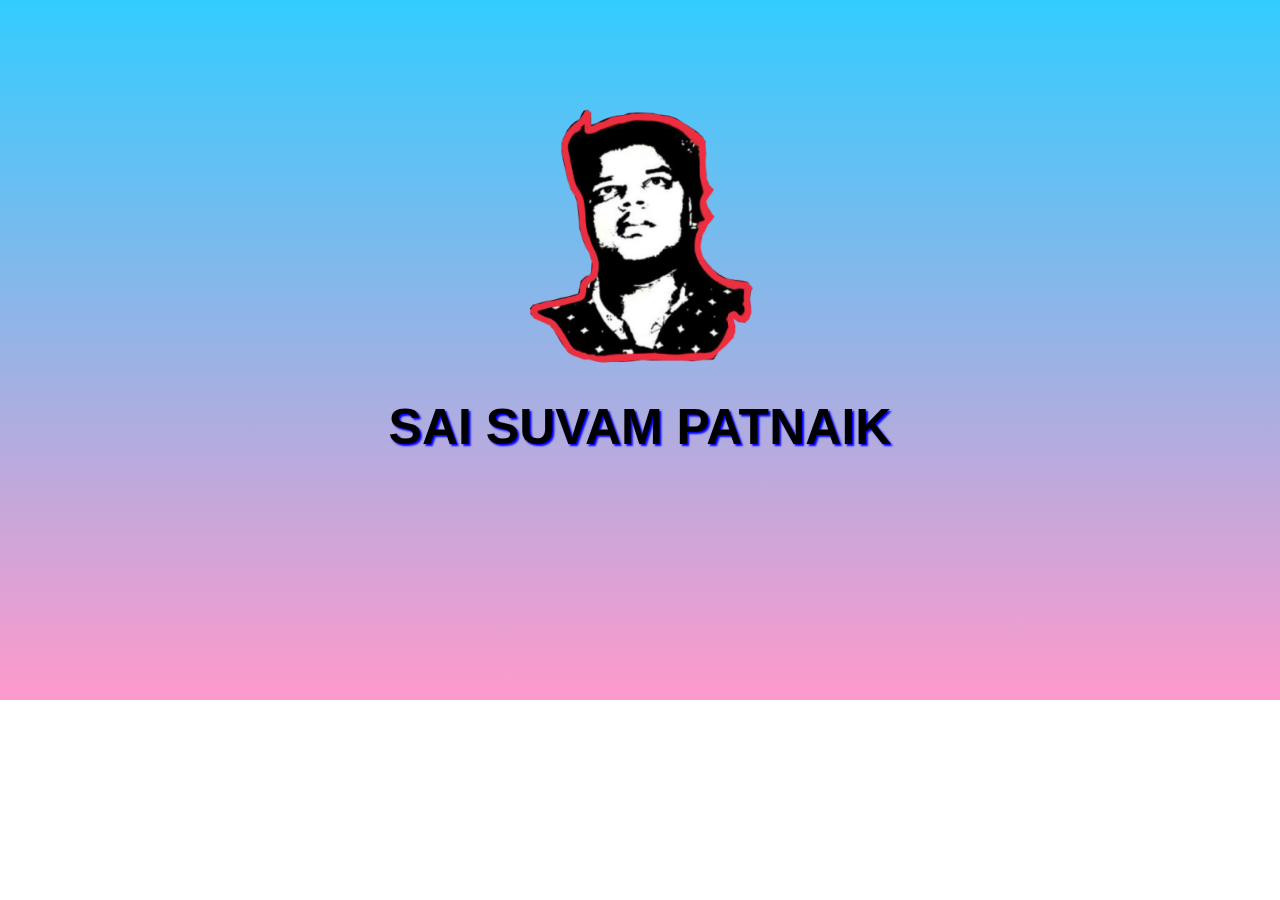
==== index.html @ e9a6543b "WEBPAGE" ====
<!DOCTYPE html>
<html lang="en">
<head>
    <meta charset="UTF-8">
    <meta name="viewport" content="width=device-width, initial-scale=1.0">
    <link rel="stylesheet" href="css/bootstrap.min.css">
    <link rel="stylesheet" href="css/ssp.css">
    <link rel = "icon" href = "https://drive.google.com/thumbnail?id=1FleCQeYNR3vahb0Sj3cD_2mPm59BmALR">
    <title>SAI SUVAM PATNAIK</title>
</head>
<body>
    <script src="js/jquery-3.5.1.js"></script>
    <script src="js/bootstrap.min.js"></script>
    <script type="text/javascript">
        
    </script>
    <div class="container-fluid cntn cntn1">
        <div class="row">
            <div class="col-sm"></div>
            <div class="col-sm"><a href="Home11.html" target="_blank"><img class="img-fluid" src="Images/img3.jpg"></a></div>
            <div class="col-sm" ></div>
        </div>
        <div class="row">
            <div class="col-sm-2"></div>
            <div class="col-sm"><a href="Home11.html" target="_blank" style="text-decoration: none;"><h1>SAI SUVAM PATNAIK</h1></a></div>
            <div class="col-sm-2" ></div>
        </div>
            
            
            
        
    </div>
    
</body>
</html>
---- css/ssp.css ----
.cntn{
	
	
	background: linear-gradient(to bottom, #33ccff 0%, #ff99cc 100%);
	background-size: cover;
	height: 700px;

}
h1{
	text-align: center;
	font-size: 50px;
	font-weight: bold;
	font-family: arial;
	color: black;
	text-shadow: 2px 2px 2px blue;
	
}


img{
	margin-top: 10px;
	margin-bottom: -30px;
	padding-top: 20px;
	width: 100%;
	text-align: center;
}
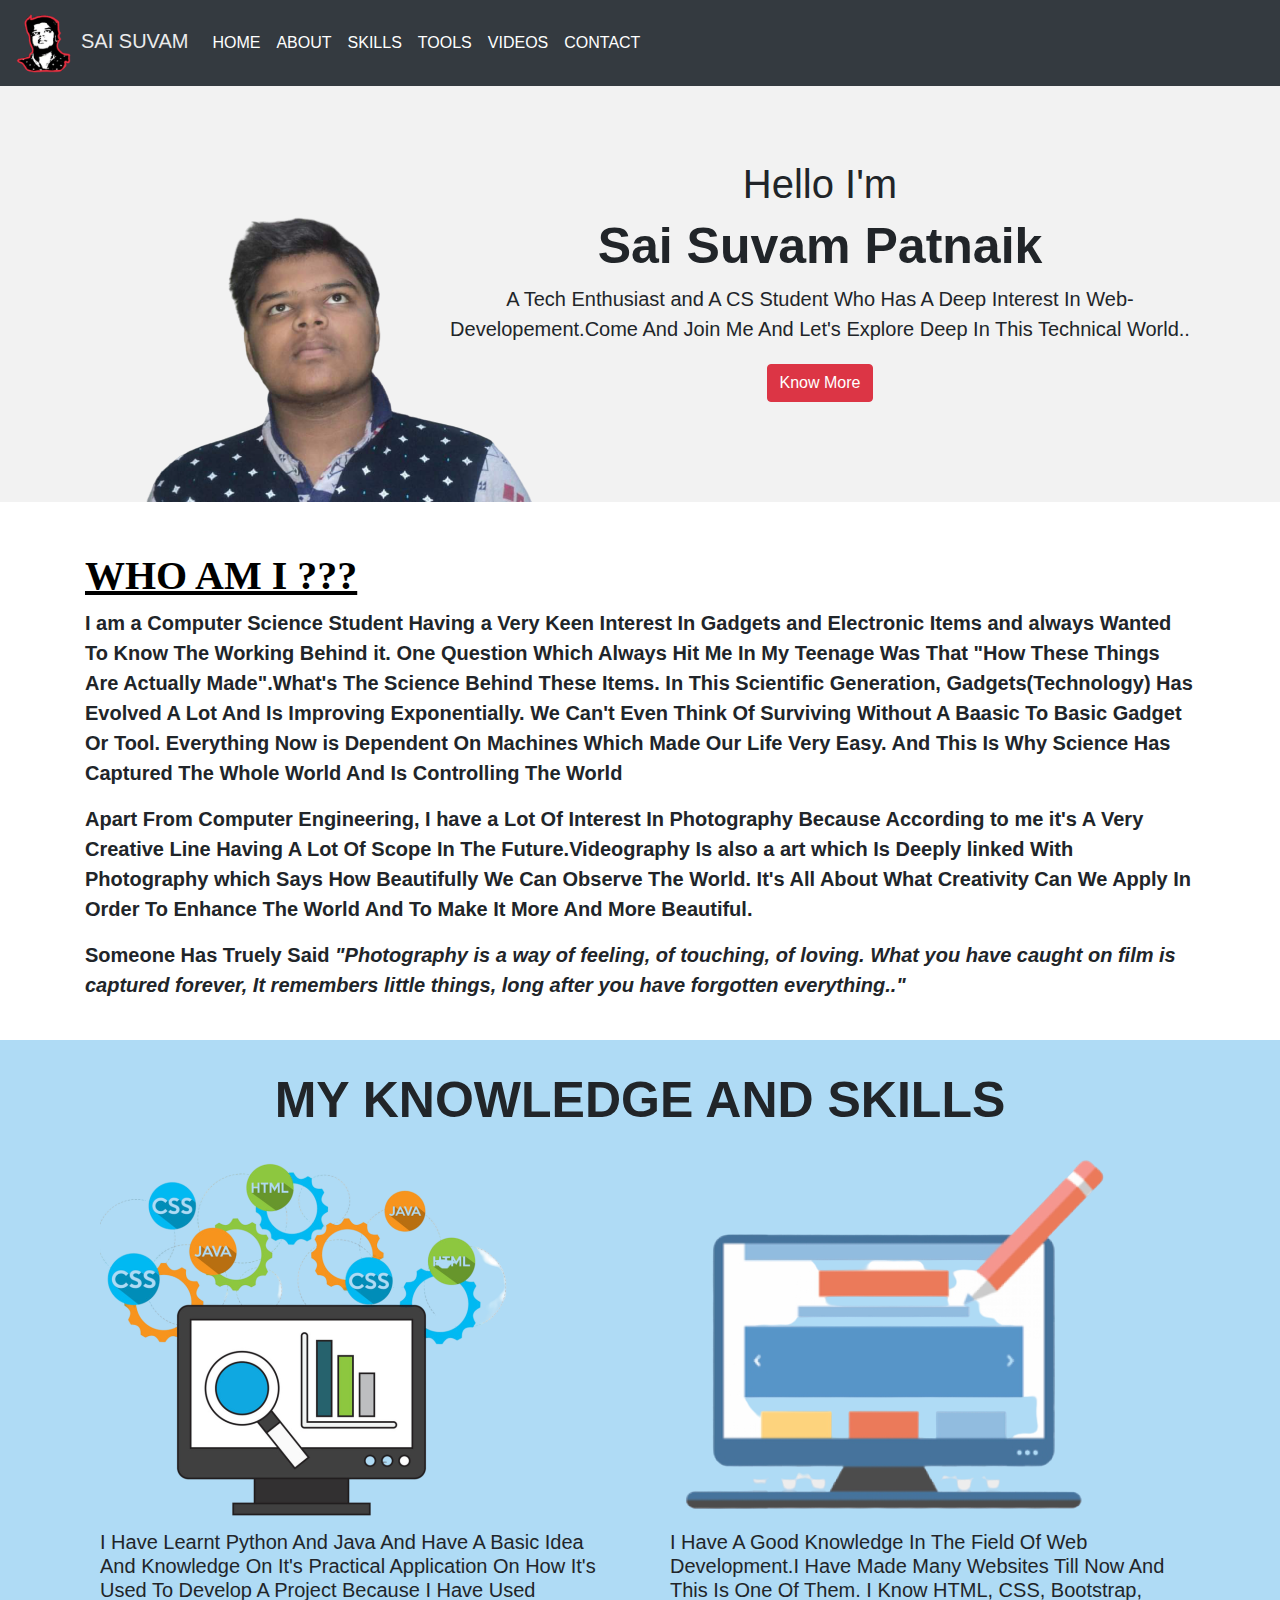
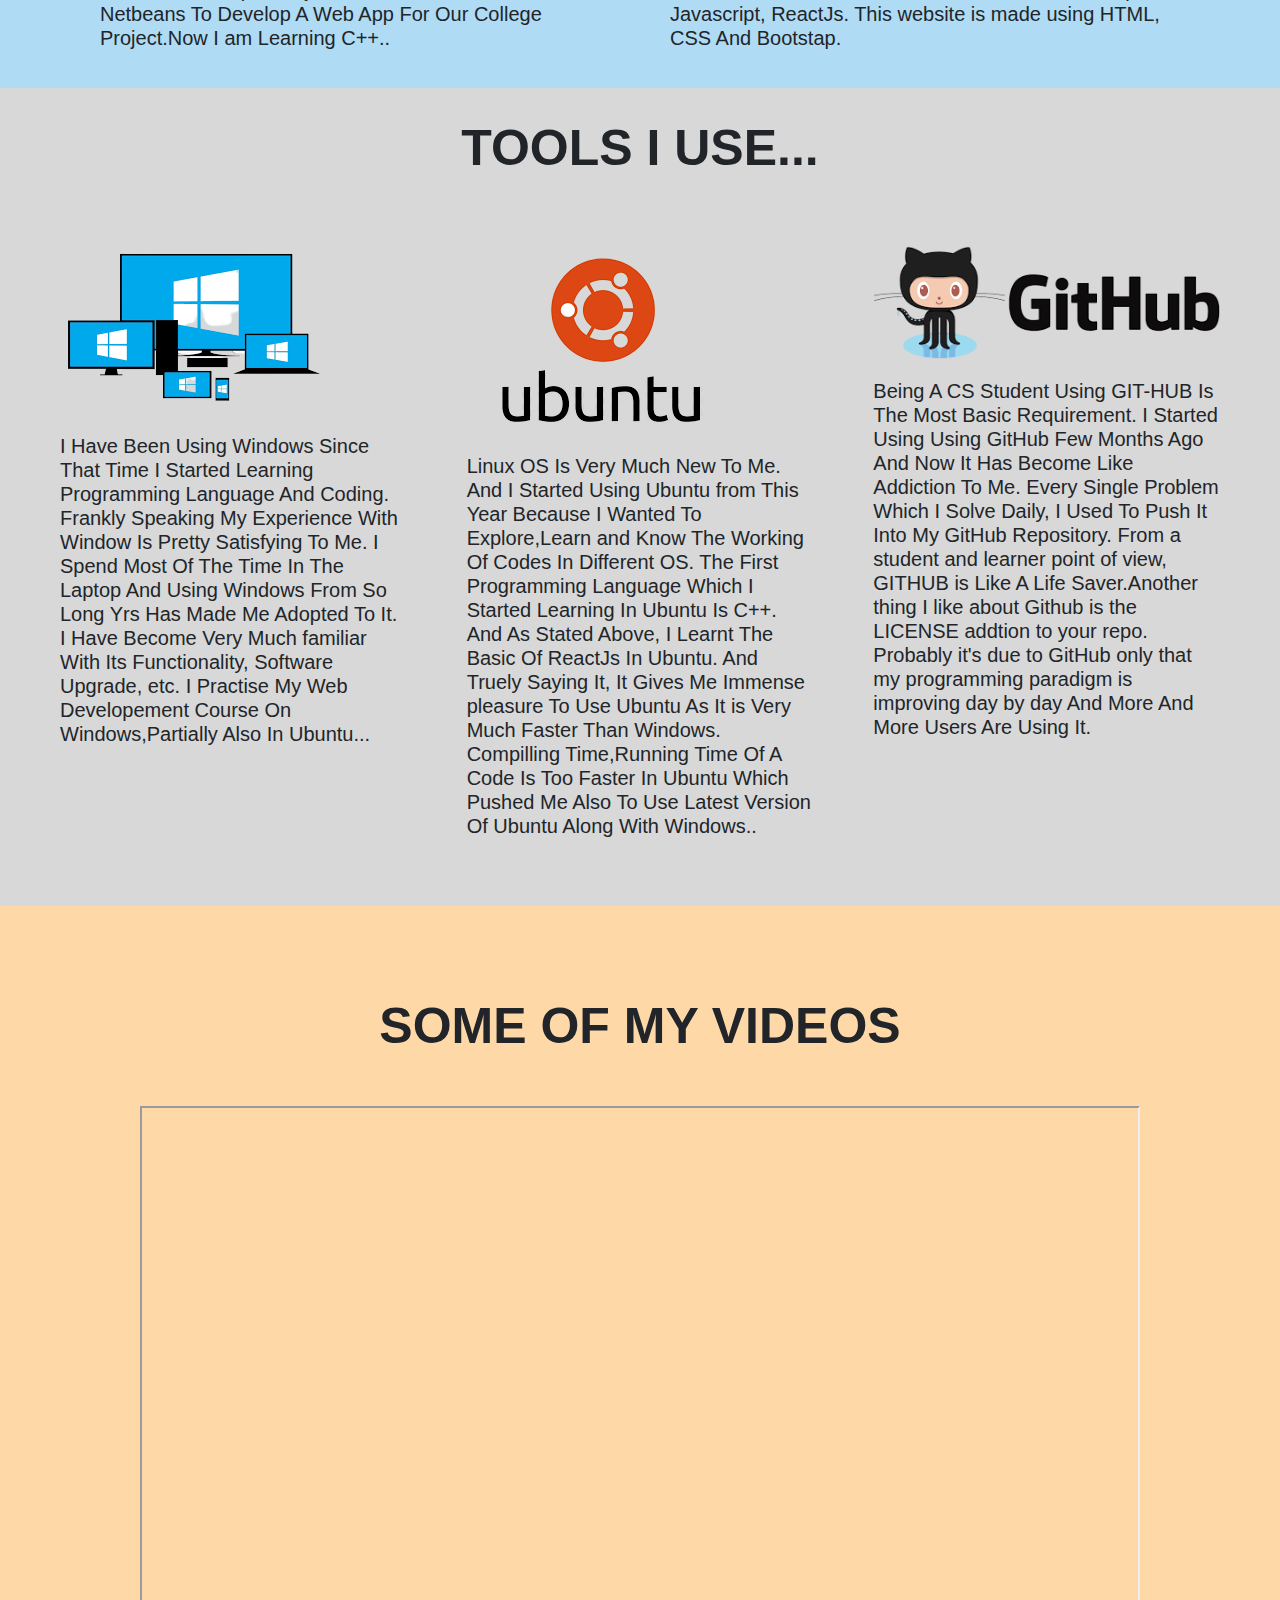
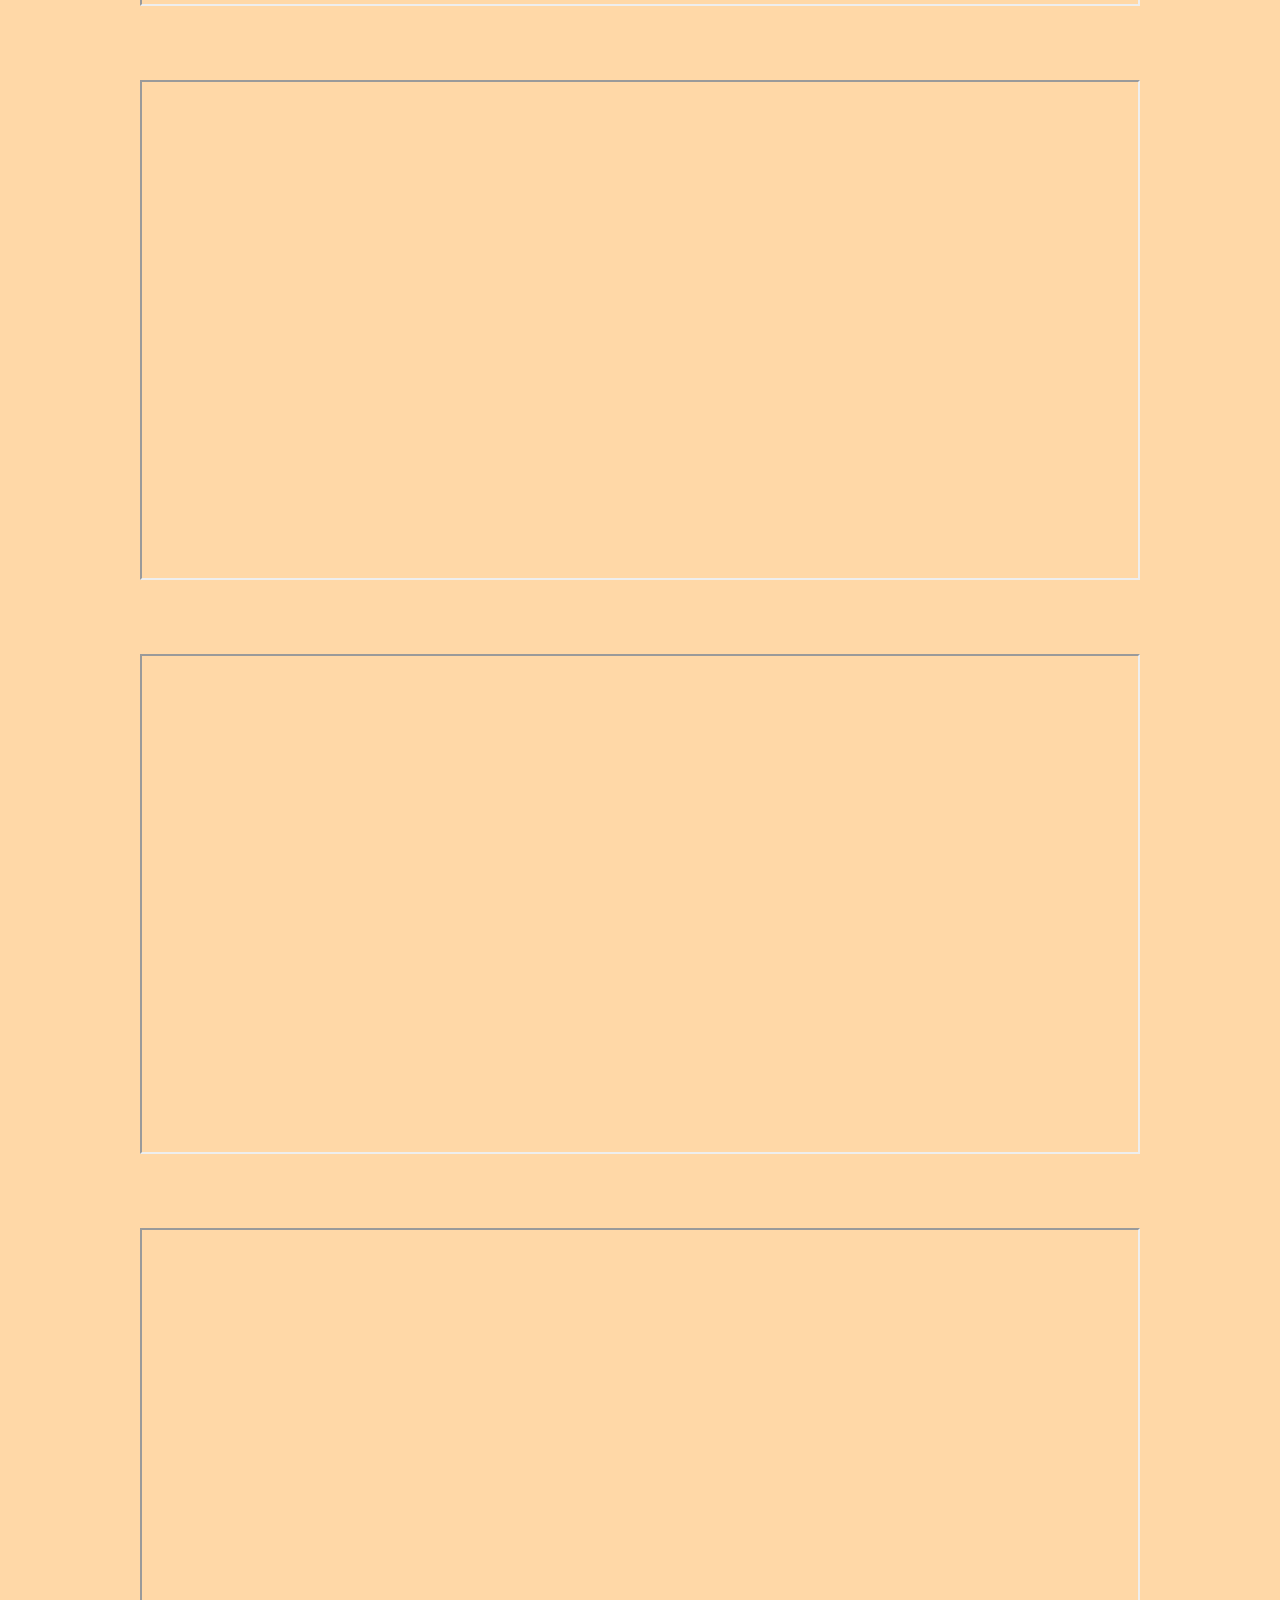
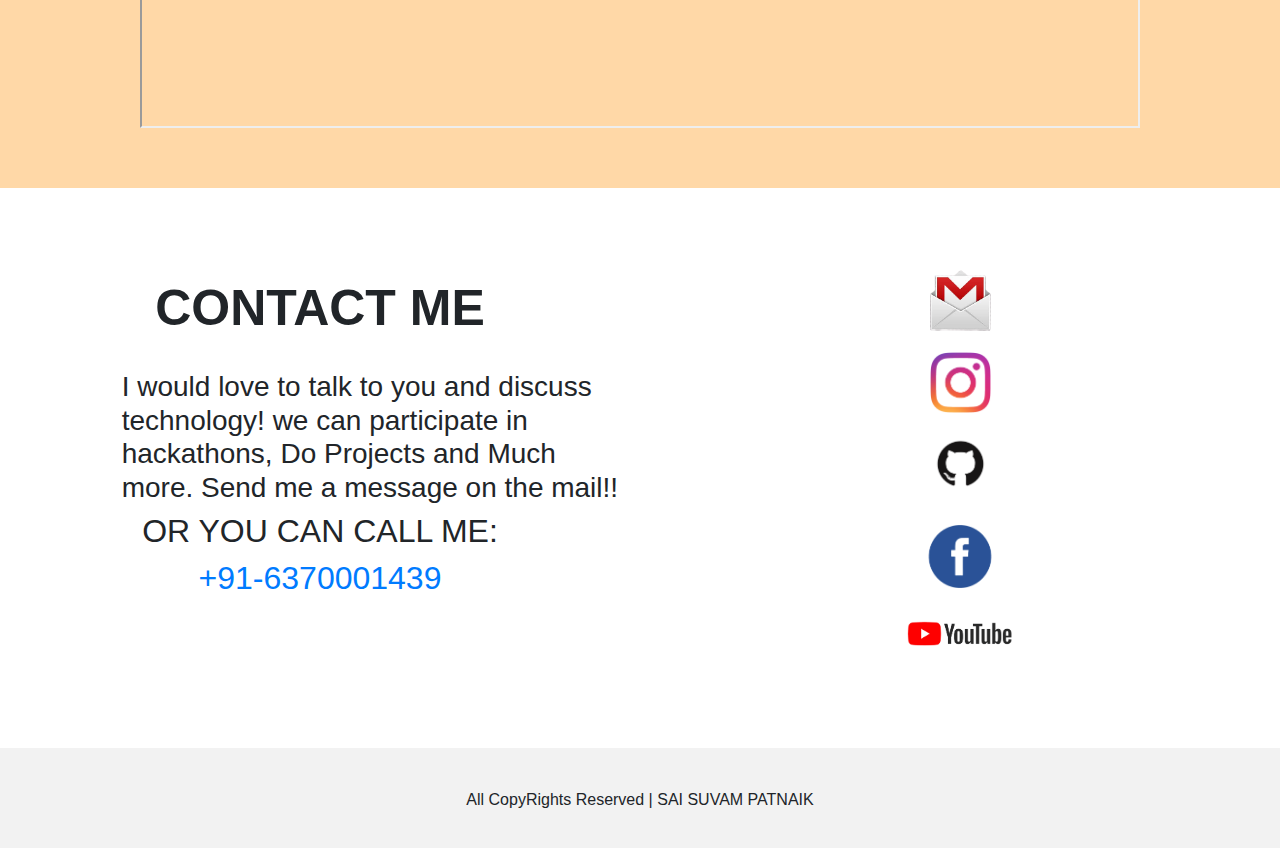
==== commit 99ad2c0d: "Add files via upload" ====
--- a/index.html
+++ b/index.html
@@ -1,35 +1,145 @@
-<!DOCTYPE html>
-<html lang="en">
-<head>
-    <meta charset="UTF-8">
-    <meta name="viewport" content="width=device-width, initial-scale=1.0">
-    <link rel="stylesheet" href="css/bootstrap.min.css">
-    <link rel="stylesheet" href="css/ssp.css">
-    <link rel = "icon" href = "https://drive.google.com/thumbnail?id=1FleCQeYNR3vahb0Sj3cD_2mPm59BmALR">
-    <title>SAI SUVAM PATNAIK</title>
-</head>
-<body>
-    <script src="js/jquery-3.5.1.js"></script>
-    <script src="js/bootstrap.min.js"></script>
-    <script type="text/javascript">
-        
-    </script>
-    <div class="container-fluid cntn cntn1">
-        <div class="row">
-            <div class="col-sm"></div>
-            <div class="col-sm"><a href="Home11.html" target="_blank"><img class="img-fluid" src="Images/img3.jpg"></a></div>
-            <div class="col-sm" ></div>
-        </div>
-        <div class="row">
-            <div class="col-sm-2"></div>
-            <div class="col-sm"><a href="Home11.html" target="_blank" style="text-decoration: none;"><h1>SAI SUVAM PATNAIK</h1></a></div>
-            <div class="col-sm-2" ></div>
-        </div>
-            
-            
-            
-        
-    </div>
-    
-</body>
-</html>+<!DOCTYPE html>
+<html lang="en">
+<head>
+
+    <meta charset="UTF-8">
+    <meta name="viewport" content="width=device-width, initial-scale=1.0">
+    <link rel="stylesheet" href="css/bootstrap.min.css">
+    <link rel="stylesheet" href="css/ssp1.css">
+    <link rel = "icon" href = "https://drive.google.com/thumbnail?id=1FleCQeYNR3vahb0Sj3cD_2mPm59BmALR">
+    <title>SAI SUVAM PATNAIK</title>
+</head>
+<body>
+	<script src="js/jquery-3.5.1.js"></script>
+    <script src="js/bootstrap.min.js"></script>
+    <div class="navbar ssp navbar-expand-sm navbar-dark bg-dark fixed-top ">
+    	<a href="#" class="navbar-brand">
+    		<img class="img1 alignn" style="width: 55px; height: 60px" src="Images/img3 (2).jpg"><div class="alignn bright bright1">SAI SUVAM</div>
+    	</a>
+    	<button type="button" class="navbar-toggler" data-toggle="collapse" data-target="#menu">
+    		<span class="navbar-toggler-icon"></span>
+    	</button>
+    	<div class="collapse navbar-collapse" id="menu">
+    		<ul class="navbar-nav ull">
+	    		<li class="nav-item"><a class="nav-link alignn" href="#home"><div class="color">HOME</div></a></li>
+	    		<li class="nav-item"><a class="nav-link alignn" href="#about"><div class="color">ABOUT</div></a></li>
+	    		<li class="nav-item"><a class="nav-link alignn" href="#skill"><div class="color">SKILLS</div></a></li>
+	    		<li class="nav-item"><a class="nav-link alignn" href="#tools"><div class="color">TOOLS</div></a></li>
+	    		<li class="nav-item"><a class="nav-link alignn" href="#VIDEOS"><div class="color">VIDEOS</div></a></li>
+	    		<li class="nav-item"><a class="nav-link alignn" href="#contact"><div class="color">CONTACT</div></a></li>
+    		</ul>
+    	</div>
+    </nav>
+   	</div>
+   	
+   	<div id="home" class="container-fluid hype">
+    <div class="container cntn">
+    	<div class="clearfix">
+    		<div class="vert vert1">
+    			<h2 class="lap ph">Hello I'm</h2>
+    			<h1 class="lap1 ph1">Sai Suvam Patnaik</h1>
+    			<p  class="lap3 ph3">A Tech Enthusiast and A CS Student Who Has A Deep Interest In Web-Developement.Come And Join Me And Let's Explore Deep In This Technical World.. </p>
+    			<a href="#About" style="text-decoration: none;"><button style="margin-left:auto;margin-right:auto;display:block;margin-top: 20px;" type="button" class="btn btn-danger vert1 vert2">Know More</button></a>
+    			
+    		</div>
+    		
+    		<img class="img-fluid imgalign" src="Images/img2.png"><br>
+    		
+    	</div>
+    </div>
+</div>
+    <div id="About">
+    	<div class="container cntn2">
+    		<h1 class="lap2 ph2"><u>WHO AM I ???</u></h1>
+    		<p id="about">I am a Computer Science Student Having a Very Keen Interest In Gadgets and Electronic Items and always Wanted To Know The Working Behind it. One Question Which Always Hit Me In My Teenage Was That "How These Things Are Actually Made".What's The Science Behind These Items. In This Scientific Generation, Gadgets(Technology) Has Evolved A Lot And Is Improving Exponentially. We Can't Even Think Of Surviving Without A Baasic To Basic Gadget Or Tool. Everything Now is Dependent On Machines Which Made Our Life Very Easy. And This Is Why Science Has Captured The Whole World And Is Controlling The World</p>
+    		<p id="about">Apart From Computer Engineering, I have a Lot Of Interest In Photography Because According to me it's A Very Creative Line Having A Lot Of Scope In The Future.Videography Is also a art which Is Deeply linked With Photography which Says How Beautifully We Can Observe The World. It's All About What Creativity Can We Apply In Order To Enhance The World And To Make It More And More Beautiful.
+			</p>
+			<p id="quote">Someone Has Truely Said <i>"Photography is a way of feeling, of touching, of loving. What you have caught on film is captured forever, It remembers little things, long after you have forgotten everything.."</i></p><br>
+    	</div>
+    </div>
+    <div id="skill">
+    	<div class="container-fluid cntn3">
+    		<div class="container">
+    			<h1 class="lap4 ph4">MY KNOWLEDGE AND SKILLS</h1>	
+    			<div class="row row1">
+    				<div class="col-sm-6 col-12">
+    					<div class="col-12"><img class="img-fluid lap5 ph5" src="Images/img4.png"></div>
+    					<div class="col-12"><h4 class="lap6 ph6">I Have Learnt Python And Java And Have A Basic Idea And Knowledge On It's Practical Application On How It's Used To Develop A Project Because I Have Used Netbeans To Develop A Web App For Our College Project.Now I am Learning C++..  </h4></div>
+    				</div>
+    				<div class="col-sm-6 col-12">
+    					<div class="col-12"><img class="img-fluid lap5 ph5" src="Images/img5.png"></div>
+    					<div class="col-12"><h4 class="lap6 ph6">I Have A Good Knowledge In The Field Of Web Development.I Have Made Many Websites Till Now And This Is One Of Them. I Know HTML, CSS, Bootstrap, Javascript, ReactJs. This website is made using HTML, CSS And Bootstap.</h4></div>
+    				</div>
+    			</div>
+    		</div>
+    	</div>
+    </div>
+
+    <div id="tools">
+    	<div class="container-fluid cntn4">
+    		
+    			<h1 class="lap4 ph4">TOOLS I USE...</h1>	
+    			<div class="row rowpadd">
+    				<div class="col-sm-4 col-12">
+    					<div class="col-12"><img class="img-fluid lap5 ph5" src="Images/img6.png"></div>
+    					<div class="col-12"><h4 class="lap7 ph7">I Have Been Using Windows Since That Time I Started Learning Programming Language And Coding. Frankly Speaking My Experience With Window Is Pretty Satisfying To Me. I Spend Most Of The Time In The Laptop And Using Windows From So Long Yrs Has Made Me Adopted To It. I Have Become Very Much familiar With Its Functionality, Software Upgrade, etc. I Practise My Web Developement Course On Windows,Partially Also In Ubuntu...</h4></div>
+    				</div>
+    				<div class="col-sm-4 col-12">
+    					<div class="col-12"><img class="img-fluid lap5 ph5" src="Images/img7.png"></div>
+    					<div class="col-12"><h4 class="lap7 ph7">Linux OS Is Very Much New To Me. And I Started Using Ubuntu from This Year Because I Wanted To Explore,Learn and Know The Working Of Codes In Different OS. The First Programming Language Which I Started Learning In Ubuntu Is C++. And As Stated Above, I Learnt The Basic Of ReactJs In Ubuntu. And Truely Saying It, It Gives Me Immense pleasure To Use Ubuntu As It is Very Much Faster Than Windows. Compilling Time,Running Time Of A Code Is Too Faster In Ubuntu Which Pushed Me Also To Use Latest Version Of Ubuntu Along With Windows.. </h4></div>
+    				</div>
+    				<div class="col-sm-4 col-12">
+    					<div class="col-12"><img class="img-fluid lap5 ph5" src="Images/img8.png"></div>
+    					<div class="col-12"><h4 class="lap7 ph7">Being A CS Student Using GIT-HUB Is The Most Basic Requirement. I Started Using Using GitHub Few Months Ago And Now It Has Become Like Addiction To Me. Every Single Problem Which I Solve Daily, I Used To Push It Into My GitHub Repository. From a student and learner point of view, GITHUB is Like A Life Saver.Another thing I like about Github is the LICENSE addtion to your repo. Probably it's due to GitHub only that my programming paradigm is improving day by day And More And More Users Are Using It.  </h4></div>
+    				</div>
+    			</div>
+    	</div>
+    </div>
+
+    <div id="VIDEOS">
+    	<div class="container-fluid cntn5">
+    		
+    			<h1 class="lap4 ph4">SOME OF MY VIDEOS</h1>	
+    			<iframe style="margin-left:auto;margin-right:auto;display:block" src="https://www.youtube.com/embed/9TF5CWQ1k9Q"></iframe><br>
+    			<iframe style="margin-left:auto;margin-right:auto;display:block" src="https://www.youtube.com/embed/fw9lphdsYz8"></iframe><br>
+				<iframe style="margin-left:auto;margin-right:auto;display:block" src="https://www.youtube.com/embed/649SuMq_il8"></iframe><br>
+				<iframe style="margin-left:auto;margin-right:auto;display:block" src="https://www.youtube.com/embed/7h8R8HkXoOg"></iframe>
+      	</div>
+  </div>
+  <div id="contact">
+  	<div class="container-fluid cntn6">
+  		
+  			
+  			<div class="row">
+  				<div class="col-sm-6">
+  					<div class="row">
+  						<div class="col-sm-12"><h1 class="lap4 ph4">CONTACT ME</h1><br></div>
+  						<div class="col-sm-2"></div>
+  						<div class="col-sm-10"><h3 class="phh4">I would love to talk to you and discuss technology! we can participate in hackathons, Do Projects and Much more. Send me a message on the mail!!</h3></div><br>
+  						<div class="col-sm-12"><h2 class="text-center phh5">OR YOU CAN CALL ME: </h2></div>
+  						<div class="col-sm-12"><a href="tel:6370001439"><h2 class="text-center number">+91-6370001439</h2></a></div>
+  					</div>
+  				</div>
+  				<div class="col-sm-6">
+  					<div class="row">
+  						<div class="col-sm-12"><a href="https://mail.google.com/mail/u/0/#inbox"><img style="margin-left:auto;margin-right:auto;display:block" class="cnt1 cntt1" src="Images/img9.png"></a></div>
+  						<div class="col-sm-12"><a href="https://www.instagram.com/saisuvampatnaik/"><img style="margin-left:auto;margin-right:auto;display:block" class="cnt2 cntt2" src="Images/img10.png"></a></div>
+  						<div class="col-sm-12"><a href="https://github.com/SaiSuvamPatnaik"><img style="margin-left:auto;margin-right:auto;display:block" class="cnt3 cntt3" src="Images/img11.png"></a></div>
+  						<div class="col-sm-12"><a href="https://www.facebook.com/saisuvam.patnaik"><img style="margin-left:auto;margin-right:auto;display:block" class="cnt4 cntt4" src="Images/img12.png"></a></div>
+  						<div class="col-sm-12"><a href="https://www.youtube.com/channel/UCravM7fTEEEXiLfaomYx7OQ"><img style="margin-left:auto;margin-right:auto;display:block" class="cnt5 cntt5" src="Images/img13.png"></a></div>
+  						
+  						
+  					</div>
+  				</div>
+
+  			</div>
+  		
+  	</div>
+  </div>
+  <div class="container-fluid cntn7">
+  	<p class="text-center" id="footer footer1">All CopyRights Reserved | SAI SUVAM PATNAIK</p>
+  </div>
+
+     
+
+</body>--- a/css/ssp1.css
+++ b/css/ssp1.css
@@ -0,0 +1,307 @@
+@media (min-width: 1200px){
+	.alignn{
+		display: inline-block;
+		
+	}
+	.bright1{
+		margin-left: 10px;
+		opacity: 0.9;
+	}
+	.color{
+		font-family: arial;
+		color: white;
+	}
+	.color:hover{
+		color: red;
+	}
+	.color:active{
+		color: blue;
+	}
+
+	.hype{
+	background-color: #f2f2f2;
+	background-size: cover;
+	animation: transitionIn 2.75s;
+	}
+	@keyframes transitionIn{
+		from{
+			opacity: 0;
+
+		}
+		to{
+			opacity: 1;
+		}
+	} 
+	.imgalign{
+		float: left;
+		padding-left: 50px;
+		margin-top: -220px;
+		
+	}
+	.vert{
+		
+		padding-top: 160px;
+		margin-left: 360px;
+	}
+	
+	.lap{
+		font-size: 40px;
+		text-align: center;
+	}
+	.lap1{
+		font-size: 50px;
+		font-weight: bold;
+		text-align: center;
+	}
+	.lap3{
+		font-size: 20px;
+		font-family: arial;
+		word-break: normal;
+		text-align: center;
+		
+	}
+
+
+	.cntn2{
+		background-color: white;
+		animation: transitionIn 2.75s;
+		
+	}
+	.lap2{
+		font-family: algerian;
+		font-weight: bold;
+		padding-top: 50px;
+		color: black;
+	}
+	#about{
+		font-size: 20px;
+		font-weight: bold;
+
+	}
+	#quote{
+		font-weight: bold;
+		font-size: 20px;
+	}
+
+	.cntn3{
+		animation: transitionIn 2.75s;
+		background-color: #AFDBF5;
+		padding-bottom: 30px;
+
+	}
+	.lap4{
+		padding-top: 30px;
+		font-size: 50px;
+		font-weight: bold;
+		text-align: center;
+	}
+	.lap5{
+
+	}
+	.row1{
+		padding-top: 20px;
+	}
+	.cntn4{
+		background-color: #d8d8d8;
+	}
+	.lap6{
+		word-break: keep-all;
+		padding-top: 10px;
+		font-size: 20px;
+			
+	}
+
+	.rowpadd{
+		padding-left: 30px;
+		padding-right: 30px;
+		padding-top: 60px;
+		padding-bottom: 60px;
+	}
+	.lap7{
+		padding-top: 20px;
+		font-size: 20px;
+	}
+	iframe{
+		width: 1000px;
+		height: 500px;
+		margin-top: 50px;
+	}
+	.cntn5{
+		background-color: #ffd8a7;
+		padding-bottom: 60px;
+		padding-top: 60px;
+	}
+	.cntn6{
+		padding-top: 60px;
+		padding-bottom: 60px;
+	}
+	.cnt1{
+		width: 10%;
+		padding-top: 20px;
+		padding-bottom: 20px;
+	}
+	.cnt2{
+		width: 10%;
+		
+		padding-bottom: 20px;
+	}
+	.cnt3{
+		width: 10%;
+		
+		padding-bottom: 20px;
+	}
+	.cnt4{
+		width: 25%;
+		
+		padding-bottom: 0px;
+	}
+	.cnt5{
+		width: 20%;
+		
+		padding-bottom: 20px;
+	}
+	.cntn7{
+		background-color: #f2f2f2;
+		padding-top: 40px;
+		padding-bottom: 20px;
+	}
+	#footer{
+		font-size: 20px;
+		text-align: center;
+	}
+
+}
+
+
+
+
+
+
+
+
+
+
+
+
+
+
+
+
+
+
+
+
+
+
+
+
+
+@media (max-width: 600px){
+	@keyframes transitionIn{
+		from{
+			opacity: 0;
+
+		}
+		to{
+			opacity: 1;
+		}
+	} 
+
+	.alignn{
+		display: inline-block;
+		
+	}
+	.bright1{
+		margin-left: 10px;
+		opacity: 0.9;
+	}
+	.color{
+		font-family: arial;
+		color: white;
+	}
+	.color:hover{
+		color: red;
+	}
+	.color:active{
+		color: blue;
+	}
+
+	.hype{
+		background-color: #f2f2f2;
+		animation: transitionIn 2.75s;
+	}
+	.cntn2{
+		background-color: white;
+	}
+	.cntn3{
+		background-color: #AFDBF5;
+		padding-bottom: 20px;
+	}
+	.cntn4{
+		background-color: #d8d8d8;
+		padding-bottom: 20px;
+	}
+
+	.cntt1{
+		width: 20%;
+		padding-top: 40px;
+		padding-bottom: 20px;
+	}
+	.cntt2{
+		width: 20%;
+		padding-bottom: 20px;	
+	}
+	.cntt3{
+		width: 25%;
+		padding-bottom: 10px;
+	}
+	.cntt4{
+		width: 50%;
+	}
+	.cntt5{
+		width: 50%;
+		padding-bottom: 50px;
+	}
+	#footer1{
+		text-align: center;
+	}
+	.ph4{
+		text-align: center;
+		padding-top: 30px;
+		padding-bottom: 20px;
+		font-size: 35px;
+	}
+	.phh4{
+		text-align: center;
+		font-size: 25px;
+	}
+	.phh5{
+		text-align: center;
+		font-size: 30px;
+	}
+	.number{
+		font-size: 30px;
+	}
+	.ph6{
+		font-size: 20px;
+	}
+	.ph7{
+		font-size: 20px;
+	}
+	.vert1{
+		margin-top: 80px;
+		padding-top: 40px;
+	}
+	.vert2{
+		visibility: hidden;
+	}
+	.imgalign{
+		margin-top: -60px;
+	}
+	#about{
+		padding-top: 20px;
+	}
+
+	
+}
+
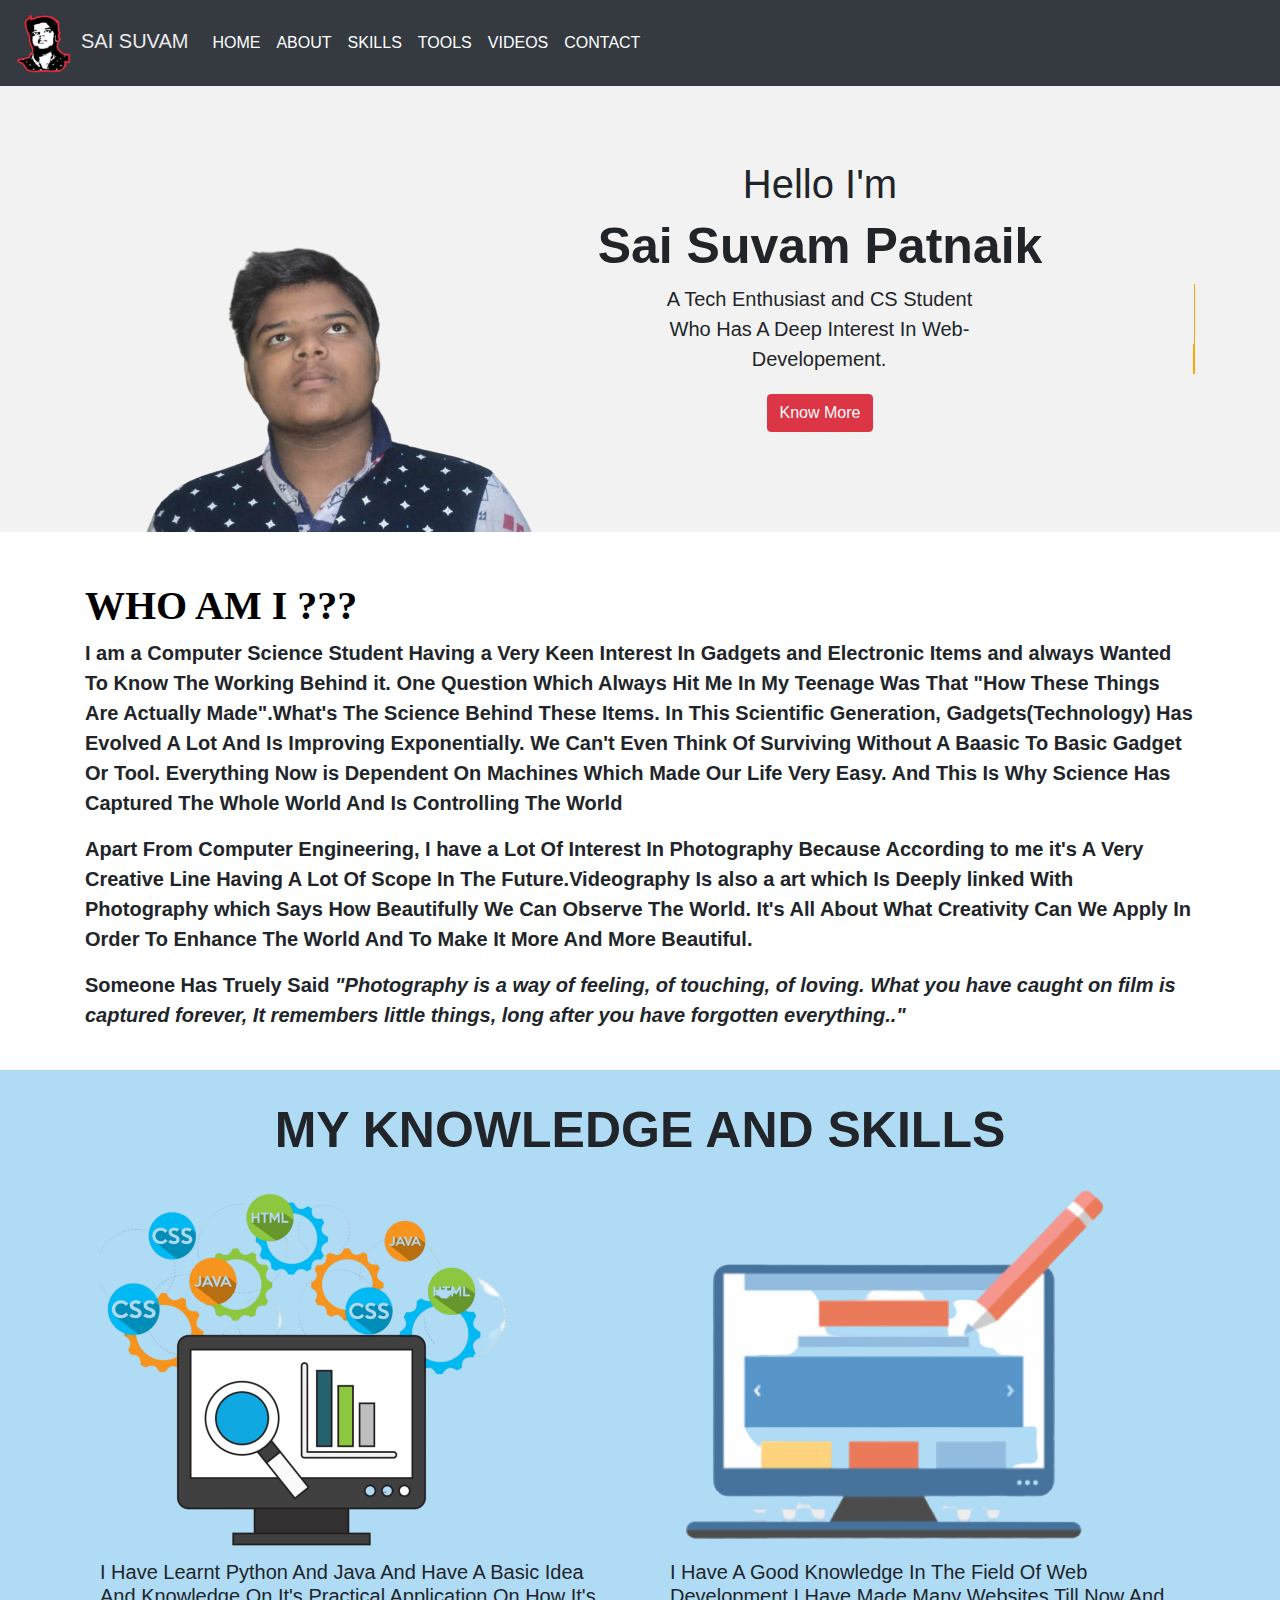
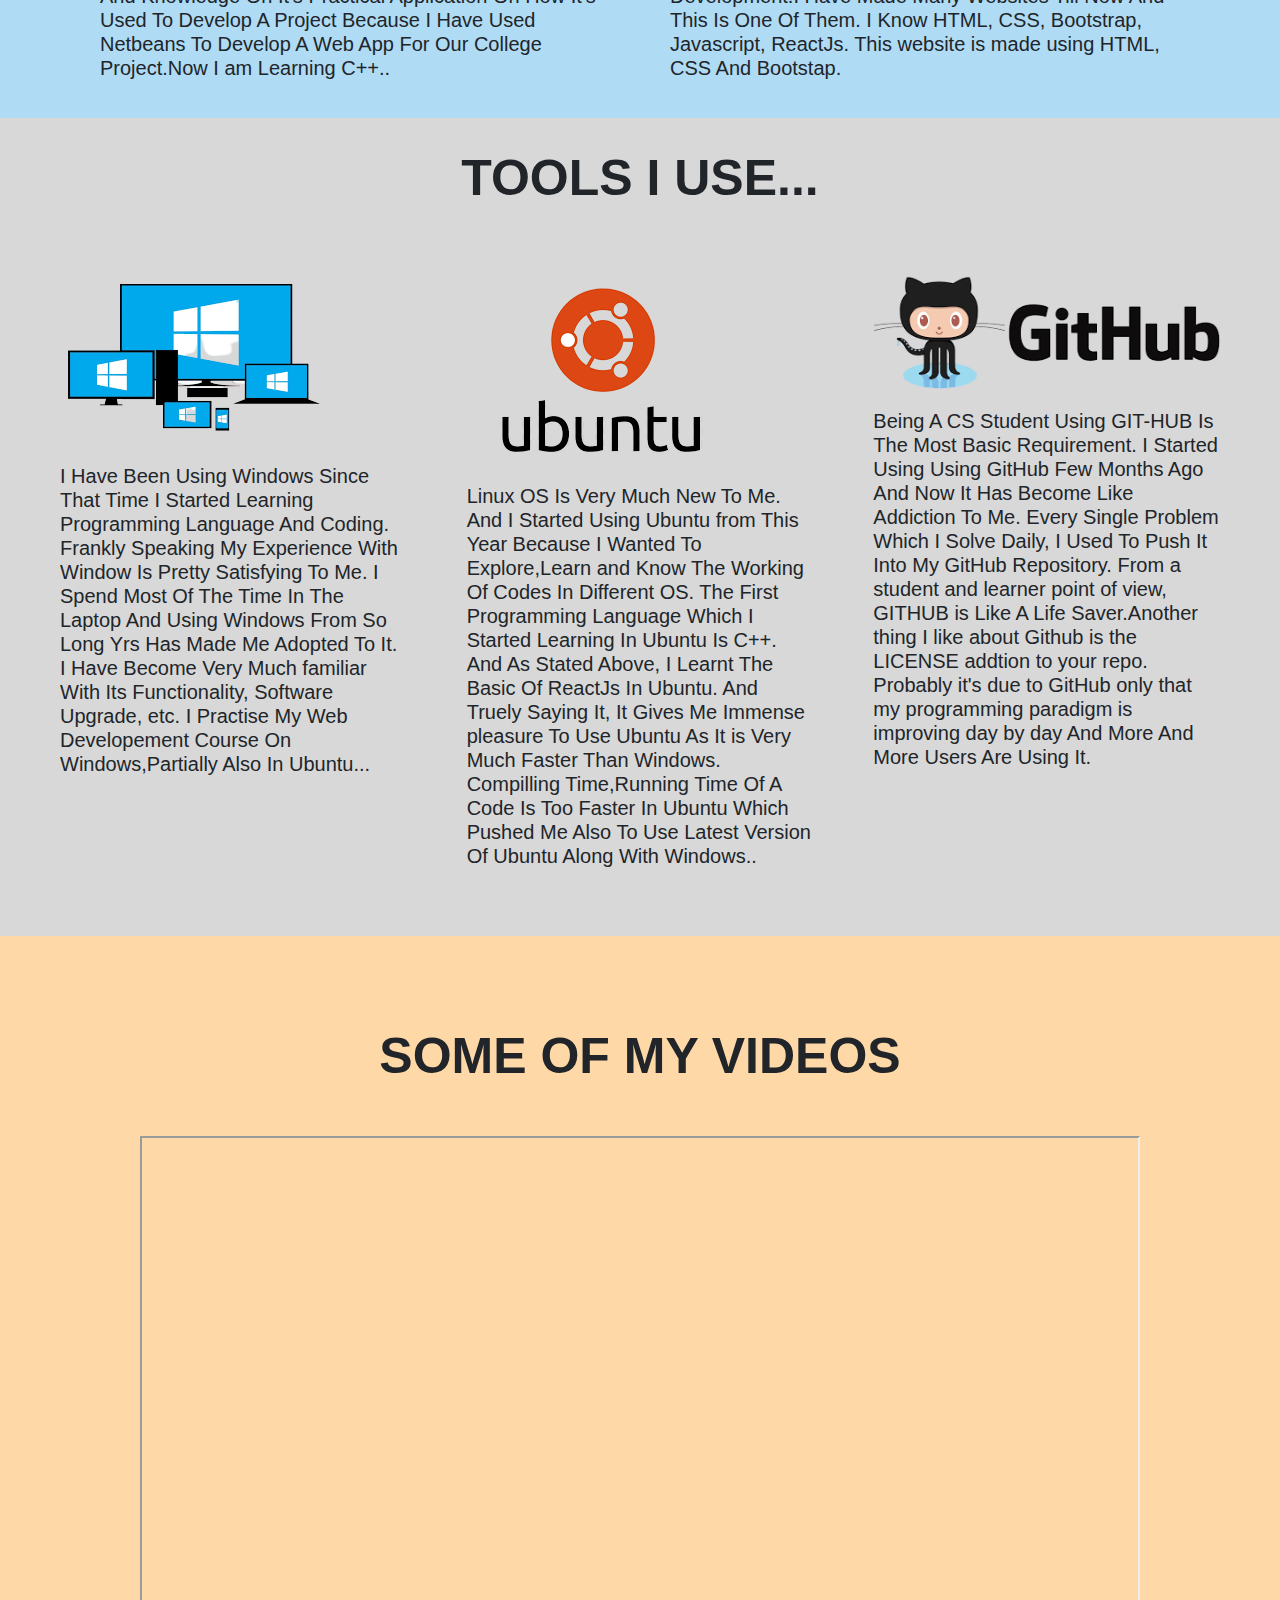
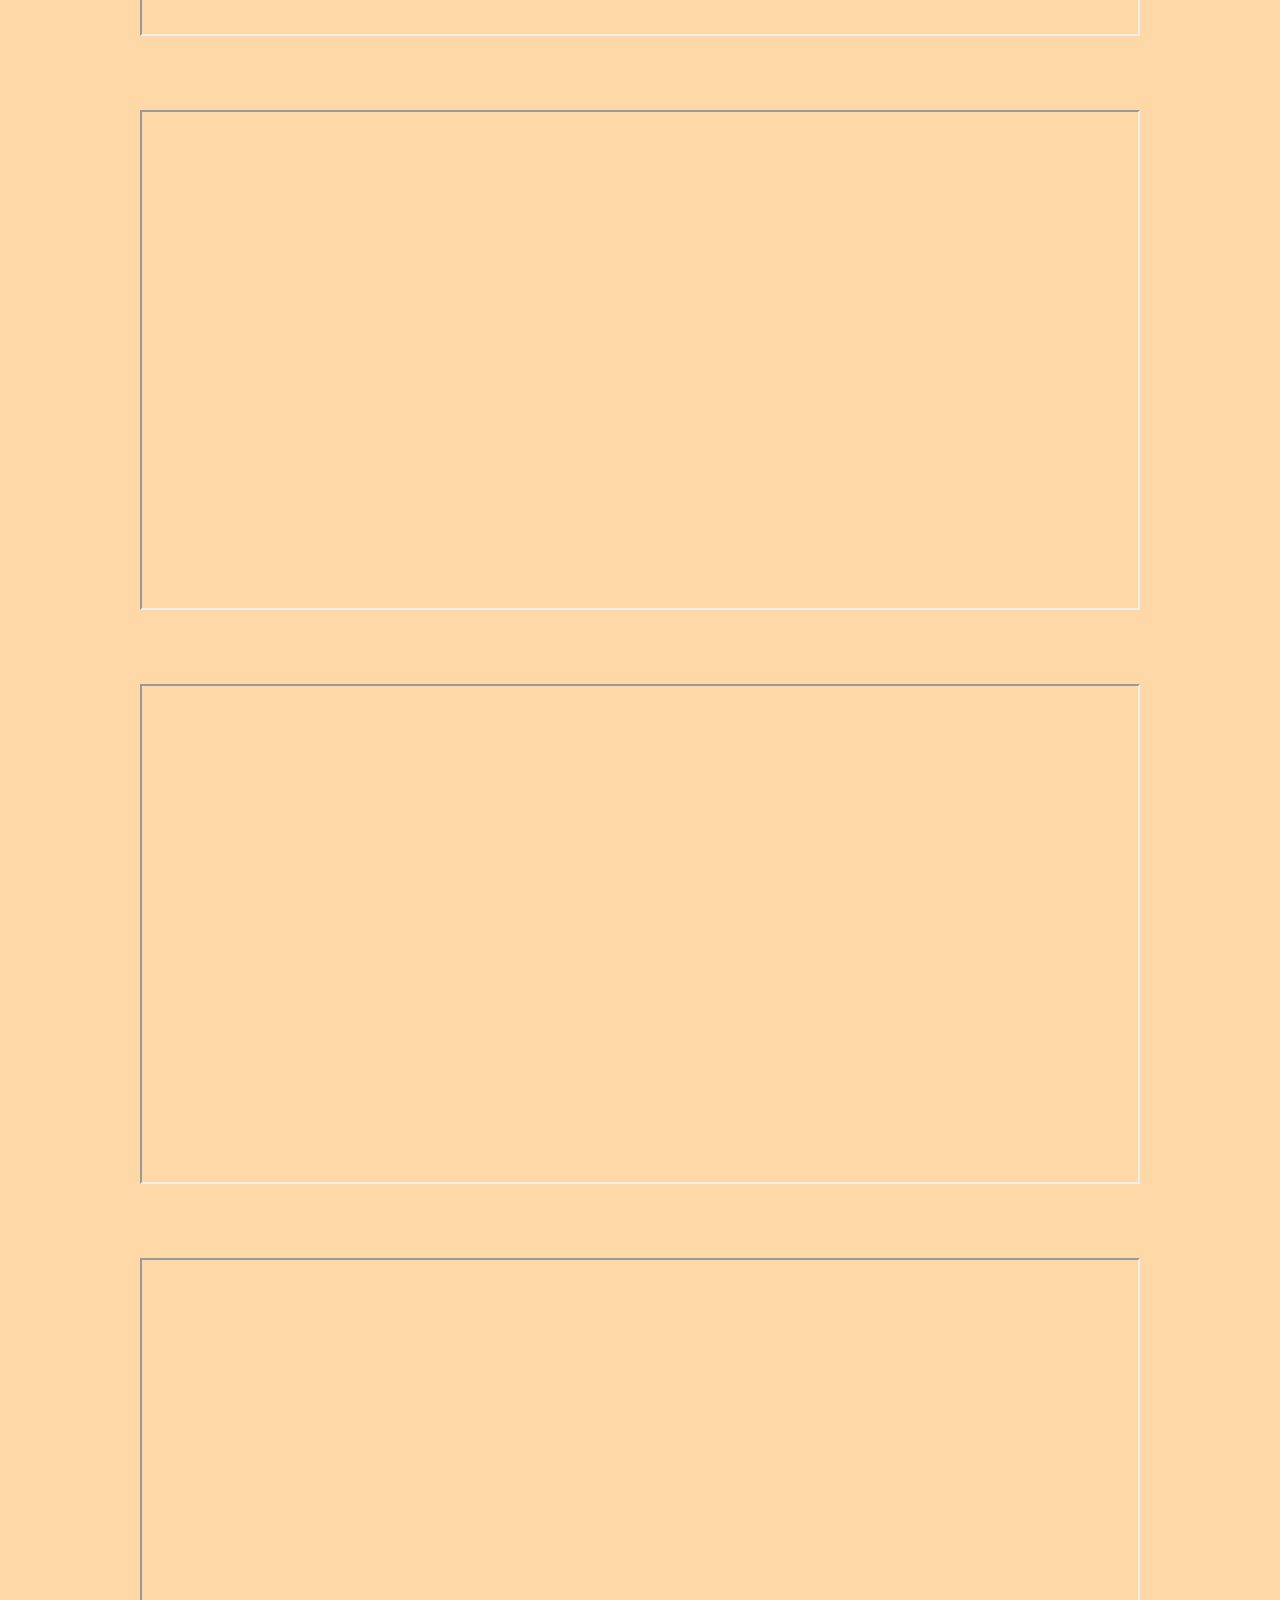
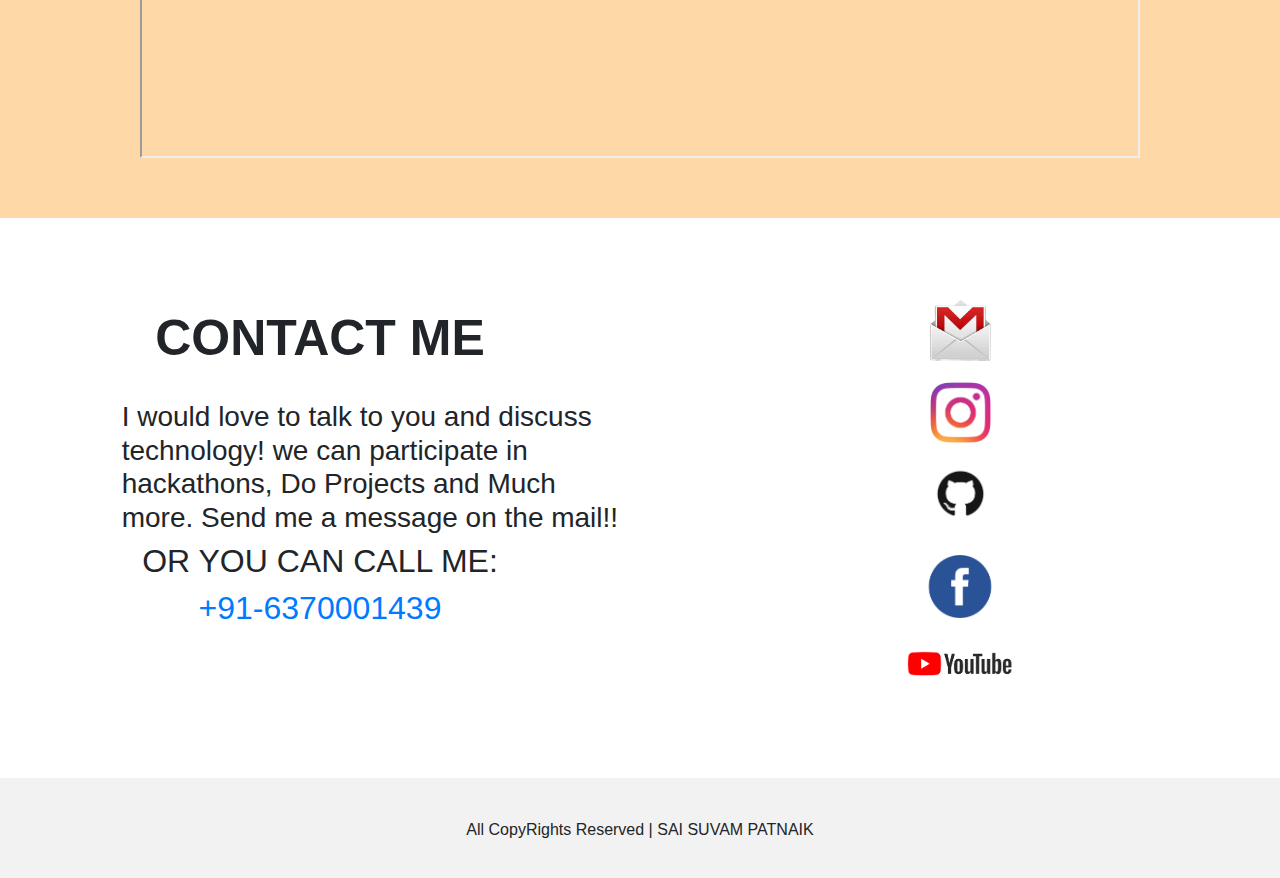
==== commit 75fc5d0b: "Add files via upload" ====
--- a/index.html
+++ b/index.html
@@ -38,7 +38,7 @@
     		<div class="vert vert1">
     			<h2 class="lap ph">Hello I'm</h2>
     			<h1 class="lap1 ph1">Sai Suvam Patnaik</h1>
-    			<p  class="lap3 ph3">A Tech Enthusiast and A CS Student Who Has A Deep Interest In Web-Developement.Come And Join Me And Let's Explore Deep In This Technical World.. </p>
+    			<p  class="lap3 ph3">A Tech Enthusiast and CS Student <div class="lap20 ph20"> Who Has A Deep Interest In Web-<div class="lap20 ph20">Developement.</div></div> </p>
     			<a href="#About" style="text-decoration: none;"><button style="margin-left:auto;margin-right:auto;display:block;margin-top: 20px;" type="button" class="btn btn-danger vert1 vert2">Know More</button></a>
     			
     		</div>
@@ -50,7 +50,7 @@
 </div>
     <div id="About">
     	<div class="container cntn2">
-    		<h1 class="lap2 ph2"><u>WHO AM I ???</u></h1>
+    		<h1 class="lap2 ph2">WHO AM I ???</h1>
     		<p id="about">I am a Computer Science Student Having a Very Keen Interest In Gadgets and Electronic Items and always Wanted To Know The Working Behind it. One Question Which Always Hit Me In My Teenage Was That "How These Things Are Actually Made".What's The Science Behind These Items. In This Scientific Generation, Gadgets(Technology) Has Evolved A Lot And Is Improving Exponentially. We Can't Even Think Of Surviving Without A Baasic To Basic Gadget Or Tool. Everything Now is Dependent On Machines Which Made Our Life Very Easy. And This Is Why Science Has Captured The Whole World And Is Controlling The World</p>
     		<p id="about">Apart From Computer Engineering, I have a Lot Of Interest In Photography Because According to me it's A Very Creative Line Having A Lot Of Scope In The Future.Videography Is also a art which Is Deeply linked With Photography which Says How Beautifully We Can Observe The World. It's All About What Creativity Can We Apply In Order To Enhance The World And To Make It More And More Beautiful.
 			</p>
--- a/css/ssp1.css
+++ b/css/ssp1.css
@@ -52,15 +52,43 @@
 		font-size: 50px;
 		font-weight: bold;
 		text-align: center;
-	}
-	.lap3{
+		animation: animate 2s linear infinite;
+	}
+	@keyframes animate{
+		0%,100%{
+			color: red;
+			
+		}
+		50%,50%{
+			color: blue;
+			
+		}
+		
+	}
+	.lap3,.lap20{
 		font-size: 20px;
 		font-family: arial;
-		word-break: normal;
-		text-align: center;
-		
-	}
-
+		word-break: break-all;
+		text-align: center;
+		overflow: hidden;
+		border-right: .01em solid orange;
+		margin:0  auto;
+		white-space: nowrap;
+
+		animation: typing 3.5s steps(200, end), blink-caret .75s step-end infinite;
+	}
+		
+		
+	@keyframes typing {
+  		from { width: 0 }
+  		to { width: 100% }
+		}
+	
+
+	@keyframes blink-caret {
+  		from, to { border-color: transparent }
+  		50% { border-color: orange; }
+		}
 
 	.cntn2{
 		background-color: white;
@@ -169,7 +197,15 @@
 		font-size: 20px;
 		text-align: center;
 	}
-
+	.lap3
+	{
+
+		font-size: 20px;
+		font-family: arial;
+		word-break: break-all;
+		text-align: center;
+		
+	}
 }
 
 
@@ -197,6 +233,20 @@
 
 
 @media (max-width: 600px){
+	.ph1{
+		animation: animate 2s linear infinite;
+	}
+	@keyframes animate{
+		0%,100%{
+			color: red;
+			
+		}
+		50%,50%{
+			color: blue;
+			
+		}
+		
+	}
 	@keyframes transitionIn{
 		from{
 			opacity: 0;
@@ -264,6 +314,7 @@
 	}
 	#footer1{
 		text-align: center;
+		padding-top: 10px;
 	}
 	.ph4{
 		text-align: center;
@@ -287,6 +338,7 @@
 	}
 	.ph7{
 		font-size: 20px;
+		padding-top: 20px;
 	}
 	.vert1{
 		margin-top: 80px;
@@ -299,9 +351,44 @@
 		margin-top: -60px;
 	}
 	#about{
-		padding-top: 20px;
-	}
-
+		padding-top: 5px;
+	}
+	.cntn7{
+		padding-top: 10px;
+		padding-bottom: 10px;
+		background-color: #f2f2f2;
+	}
+	.lap6{
+		padding-top: 25px;
+	}
+	.ph2{
+		padding-top: 20px;
+		font-size: 30px;
+	}
+	.ph3,.ph20{
+		word-break: break-all;
+		font-size: 20px;
+		overflow: hidden;
+		border-right: .01em solid orange;
+		margin:0  auto;
+		white-space: nowrap;
+
+		animation: typing 2.5s steps(200, end), blink-caret .75s step-end infinite;
+	}
+		
+		
+	@keyframes typing {
+  		from { width: 0 }
+  		to { width: 100% }
+		}
+	
+
+	@keyframes blink-caret {
+  		from, to { border-color: transparent }
+  		50% { border-color: orange; }
+		}
+
+	}
 	
 }
 
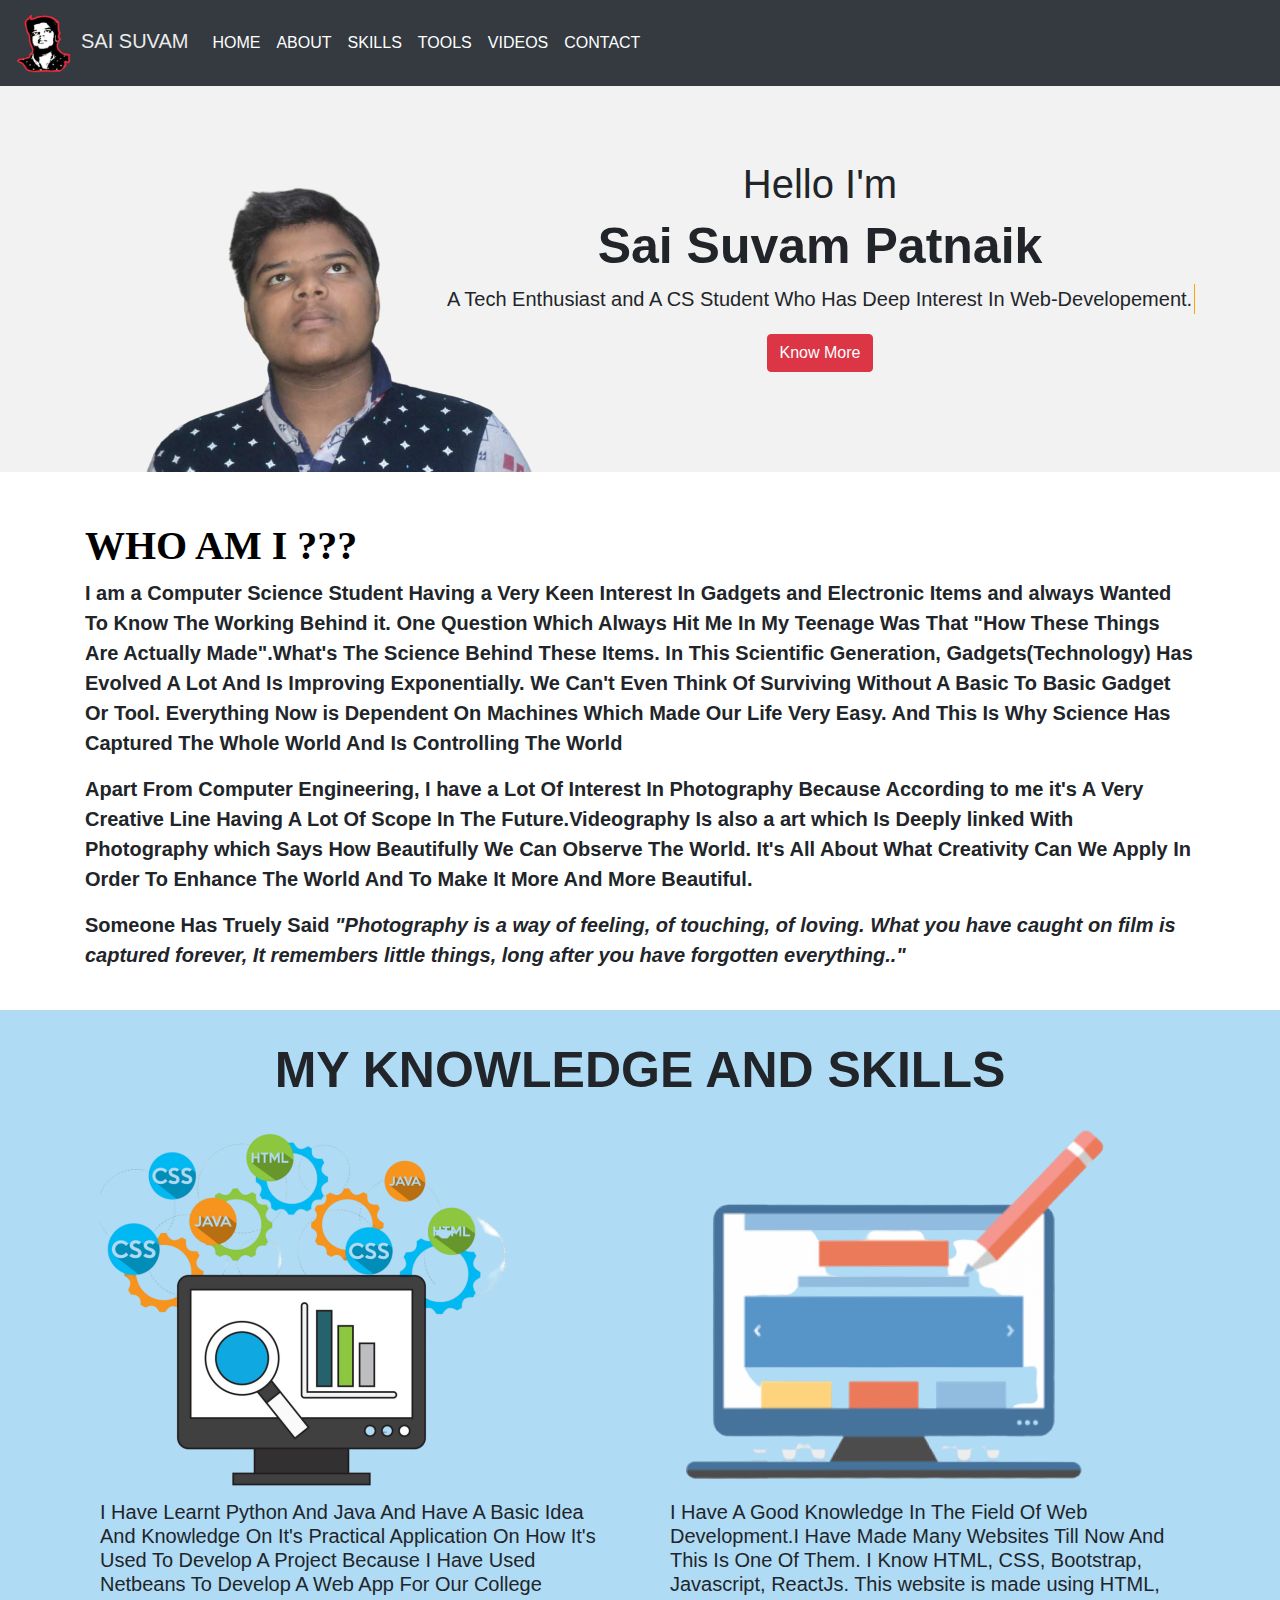
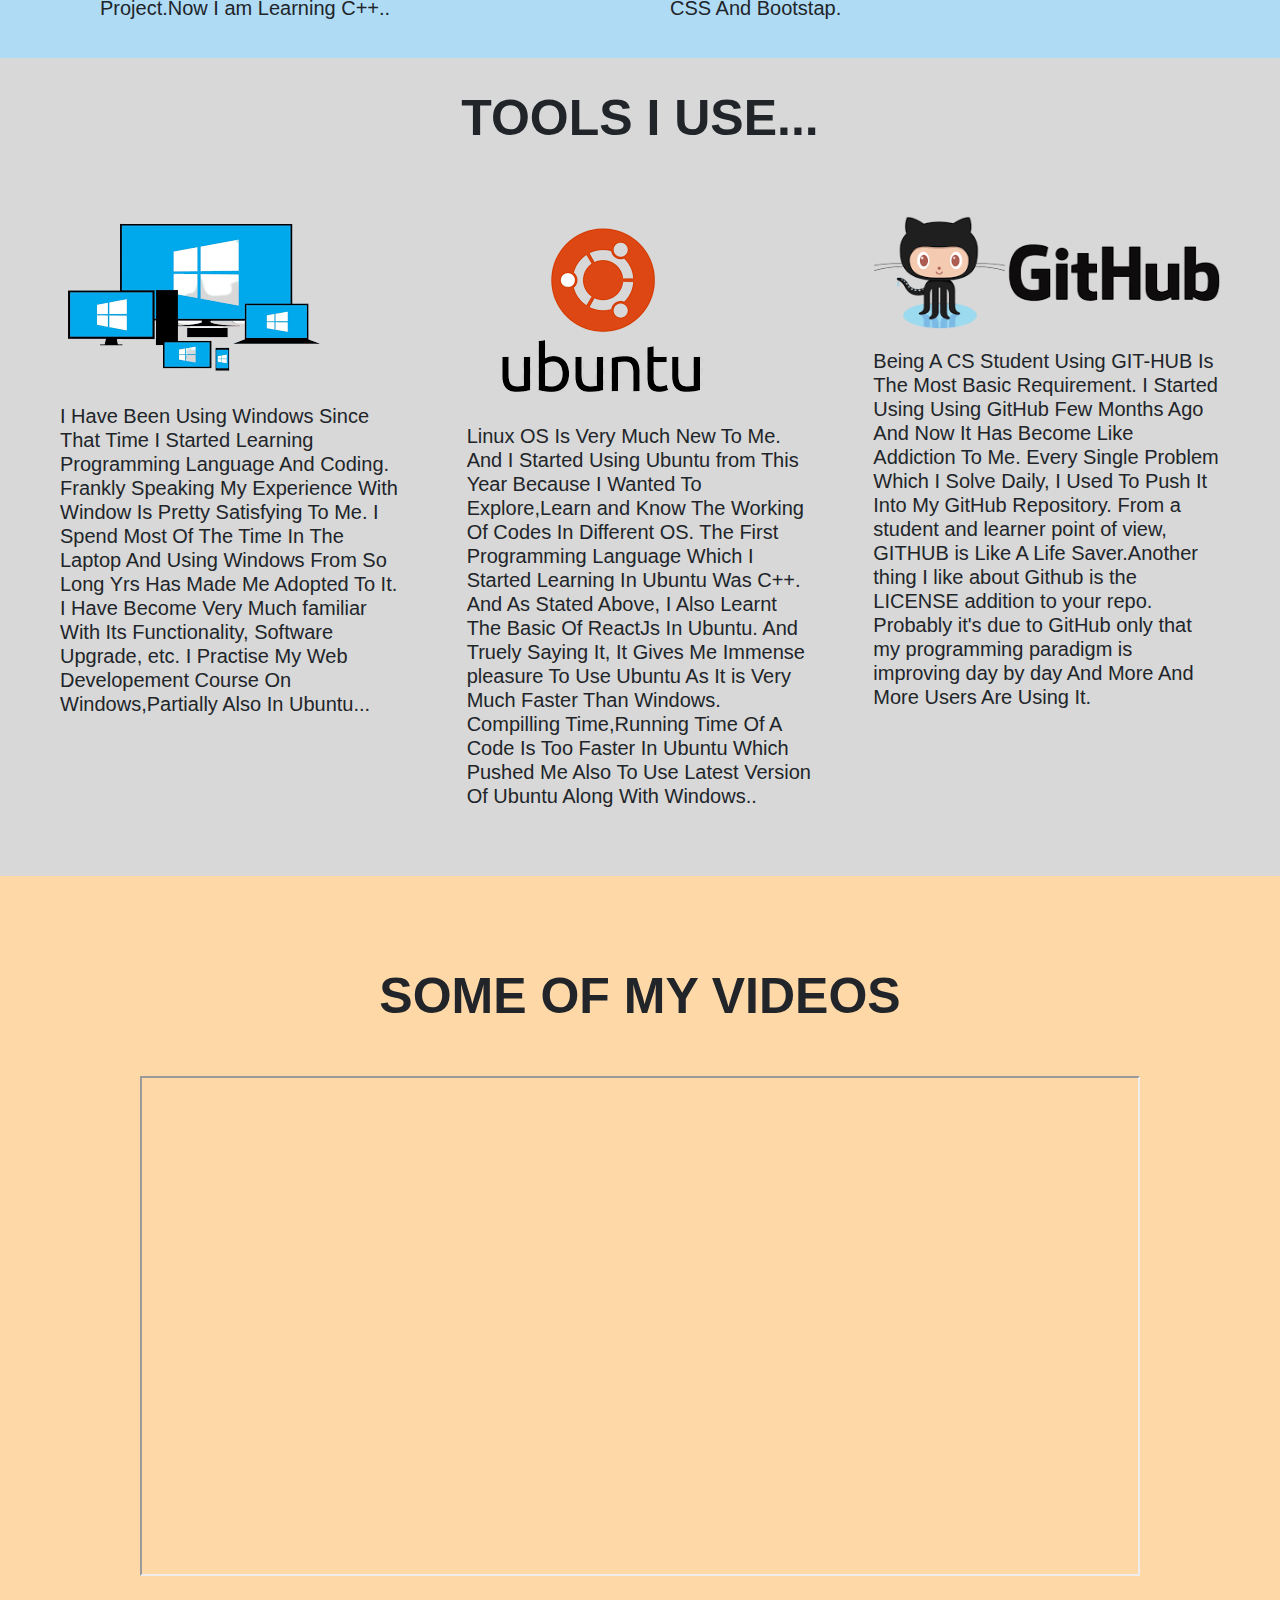
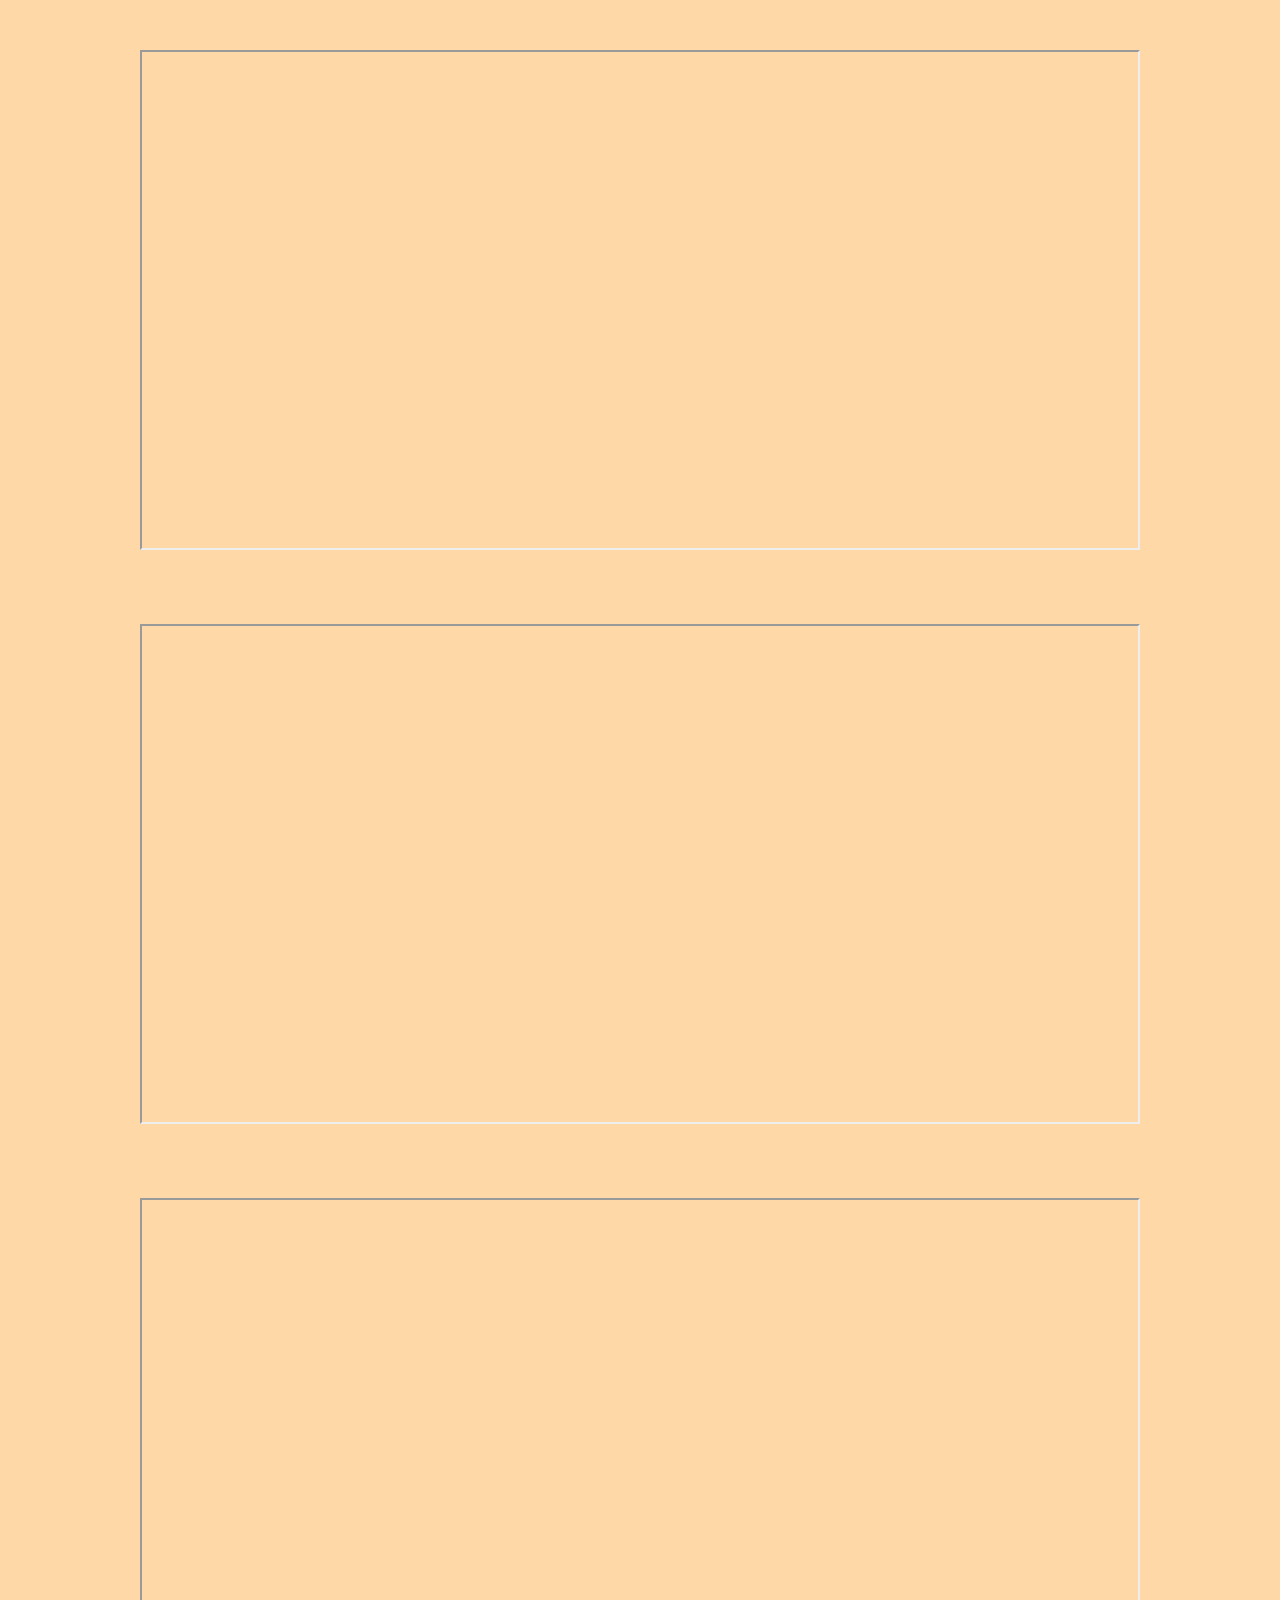
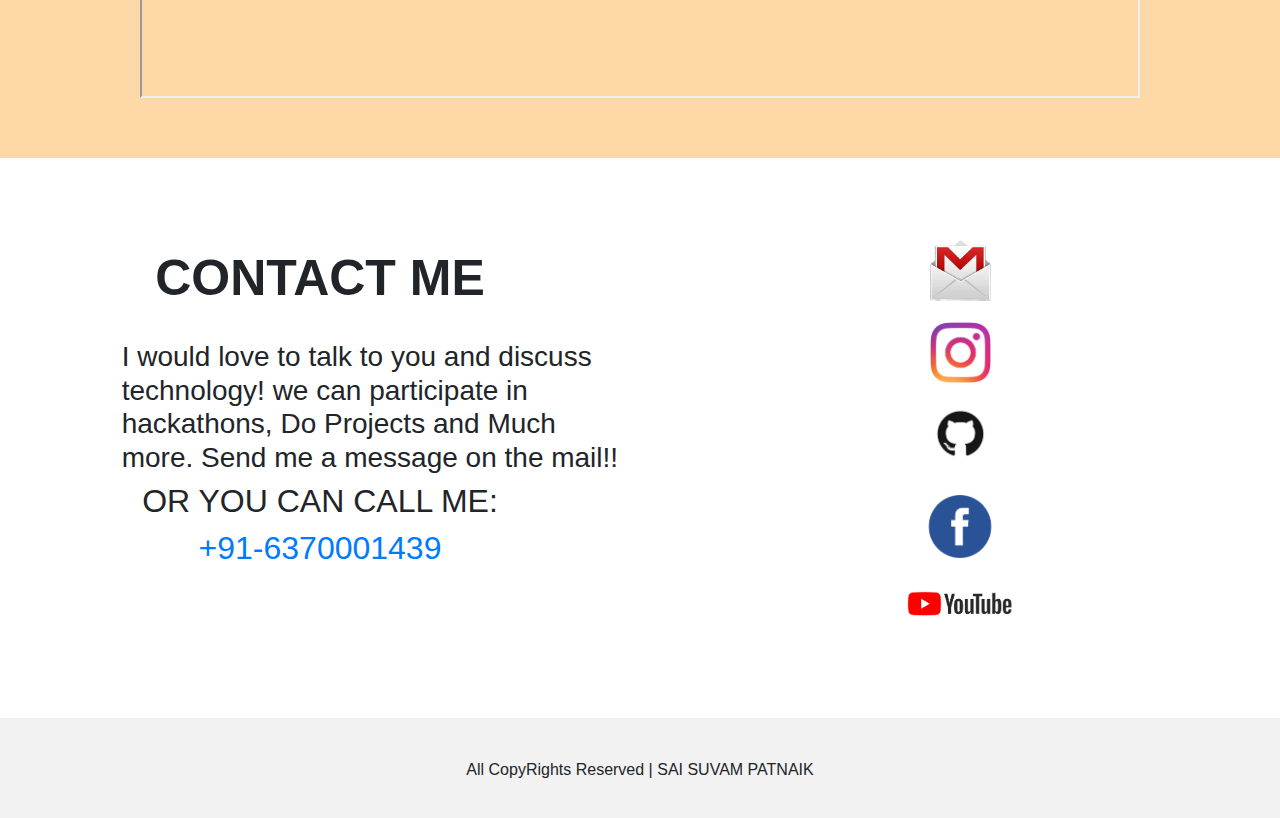
==== commit 1369946d: "Add files via upload" ====
--- a/index.html
+++ b/index.html
@@ -38,7 +38,7 @@
     		<div class="vert vert1">
     			<h2 class="lap ph">Hello I'm</h2>
     			<h1 class="lap1 ph1">Sai Suvam Patnaik</h1>
-    			<p  class="lap3 ph3">A Tech Enthusiast and CS Student <div class="lap20 ph20"> Who Has A Deep Interest In Web-<div class="lap20 ph20">Developement.</div></div> </p>
+    			<p  class="lap3 ph3">A Tech Enthusiast and A CS Student Who Has Deep Interest In Web-Developement. </p>
     			<a href="#About" style="text-decoration: none;"><button style="margin-left:auto;margin-right:auto;display:block;margin-top: 20px;" type="button" class="btn btn-danger vert1 vert2">Know More</button></a>
     			
     		</div>
@@ -51,7 +51,7 @@
     <div id="About">
     	<div class="container cntn2">
     		<h1 class="lap2 ph2">WHO AM I ???</h1>
-    		<p id="about">I am a Computer Science Student Having a Very Keen Interest In Gadgets and Electronic Items and always Wanted To Know The Working Behind it. One Question Which Always Hit Me In My Teenage Was That "How These Things Are Actually Made".What's The Science Behind These Items. In This Scientific Generation, Gadgets(Technology) Has Evolved A Lot And Is Improving Exponentially. We Can't Even Think Of Surviving Without A Baasic To Basic Gadget Or Tool. Everything Now is Dependent On Machines Which Made Our Life Very Easy. And This Is Why Science Has Captured The Whole World And Is Controlling The World</p>
+    		<p id="about">I am a Computer Science Student Having a Very Keen Interest In Gadgets and Electronic Items and always Wanted To Know The Working Behind it. One Question Which Always Hit Me In My Teenage Was That "How These Things Are Actually Made".What's The Science Behind These Items. In This Scientific Generation, Gadgets(Technology) Has Evolved A Lot And Is Improving Exponentially. We Can't Even Think Of Surviving Without A Basic To Basic Gadget Or Tool. Everything Now is Dependent On Machines Which Made Our Life Very Easy. And This Is Why Science Has Captured The Whole World And Is Controlling The World</p>
     		<p id="about">Apart From Computer Engineering, I have a Lot Of Interest In Photography Because According to me it's A Very Creative Line Having A Lot Of Scope In The Future.Videography Is also a art which Is Deeply linked With Photography which Says How Beautifully We Can Observe The World. It's All About What Creativity Can We Apply In Order To Enhance The World And To Make It More And More Beautiful.
 			</p>
 			<p id="quote">Someone Has Truely Said <i>"Photography is a way of feeling, of touching, of loving. What you have caught on film is captured forever, It remembers little things, long after you have forgotten everything.."</i></p><br>
@@ -86,11 +86,11 @@
     				</div>
     				<div class="col-sm-4 col-12">
     					<div class="col-12"><img class="img-fluid lap5 ph5" src="Images/img7.png"></div>
-    					<div class="col-12"><h4 class="lap7 ph7">Linux OS Is Very Much New To Me. And I Started Using Ubuntu from This Year Because I Wanted To Explore,Learn and Know The Working Of Codes In Different OS. The First Programming Language Which I Started Learning In Ubuntu Is C++. And As Stated Above, I Learnt The Basic Of ReactJs In Ubuntu. And Truely Saying It, It Gives Me Immense pleasure To Use Ubuntu As It is Very Much Faster Than Windows. Compilling Time,Running Time Of A Code Is Too Faster In Ubuntu Which Pushed Me Also To Use Latest Version Of Ubuntu Along With Windows.. </h4></div>
+    					<div class="col-12"><h4 class="lap7 ph7">Linux OS Is Very Much New To Me. And I Started Using Ubuntu from This Year Because I Wanted To Explore,Learn and Know The Working Of Codes In Different OS. The First Programming Language Which I Started Learning In Ubuntu Was C++. And As Stated Above, I Also Learnt The Basic Of ReactJs In Ubuntu. And Truely Saying It, It Gives Me Immense pleasure To Use Ubuntu As It is Very Much Faster Than Windows. Compilling Time,Running Time Of A Code Is Too Faster In Ubuntu Which Pushed Me Also To Use Latest Version Of Ubuntu Along With Windows.. </h4></div>
     				</div>
     				<div class="col-sm-4 col-12">
     					<div class="col-12"><img class="img-fluid lap5 ph5" src="Images/img8.png"></div>
-    					<div class="col-12"><h4 class="lap7 ph7">Being A CS Student Using GIT-HUB Is The Most Basic Requirement. I Started Using Using GitHub Few Months Ago And Now It Has Become Like Addiction To Me. Every Single Problem Which I Solve Daily, I Used To Push It Into My GitHub Repository. From a student and learner point of view, GITHUB is Like A Life Saver.Another thing I like about Github is the LICENSE addtion to your repo. Probably it's due to GitHub only that my programming paradigm is improving day by day And More And More Users Are Using It.  </h4></div>
+    					<div class="col-12"><h4 class="lap7 ph7">Being A CS Student Using GIT-HUB Is The Most Basic Requirement. I Started Using Using GitHub Few Months Ago And Now It Has Become Like Addiction To Me. Every Single Problem Which I Solve Daily, I Used To Push It Into My GitHub Repository. From a student and learner point of view, GITHUB is Like A Life Saver.Another thing I like about Github is the LICENSE addition to your repo. Probably it's due to GitHub only that my programming paradigm is improving day by day And More And More Users Are Using It.  </h4></div>
     				</div>
     			</div>
     	</div>
--- a/css/ssp1.css
+++ b/css/ssp1.css
@@ -365,30 +365,15 @@
 		padding-top: 20px;
 		font-size: 30px;
 	}
-	.ph3,.ph20{
-		word-break: break-all;
-		font-size: 20px;
-		overflow: hidden;
-		border-right: .01em solid orange;
-		margin:0  auto;
-		white-space: nowrap;
-
-		animation: typing 2.5s steps(200, end), blink-caret .75s step-end infinite;
-	}
-		
-		
-	@keyframes typing {
-  		from { width: 0 }
-  		to { width: 100% }
-		}
+	.ph3{
+		word-break: normal;
+		font-size: 20px;
+		
+
+		
+	}
+		
 	
-
-	@keyframes blink-caret {
-  		from, to { border-color: transparent }
-  		50% { border-color: orange; }
-		}
-
-	}
 	
 }
 
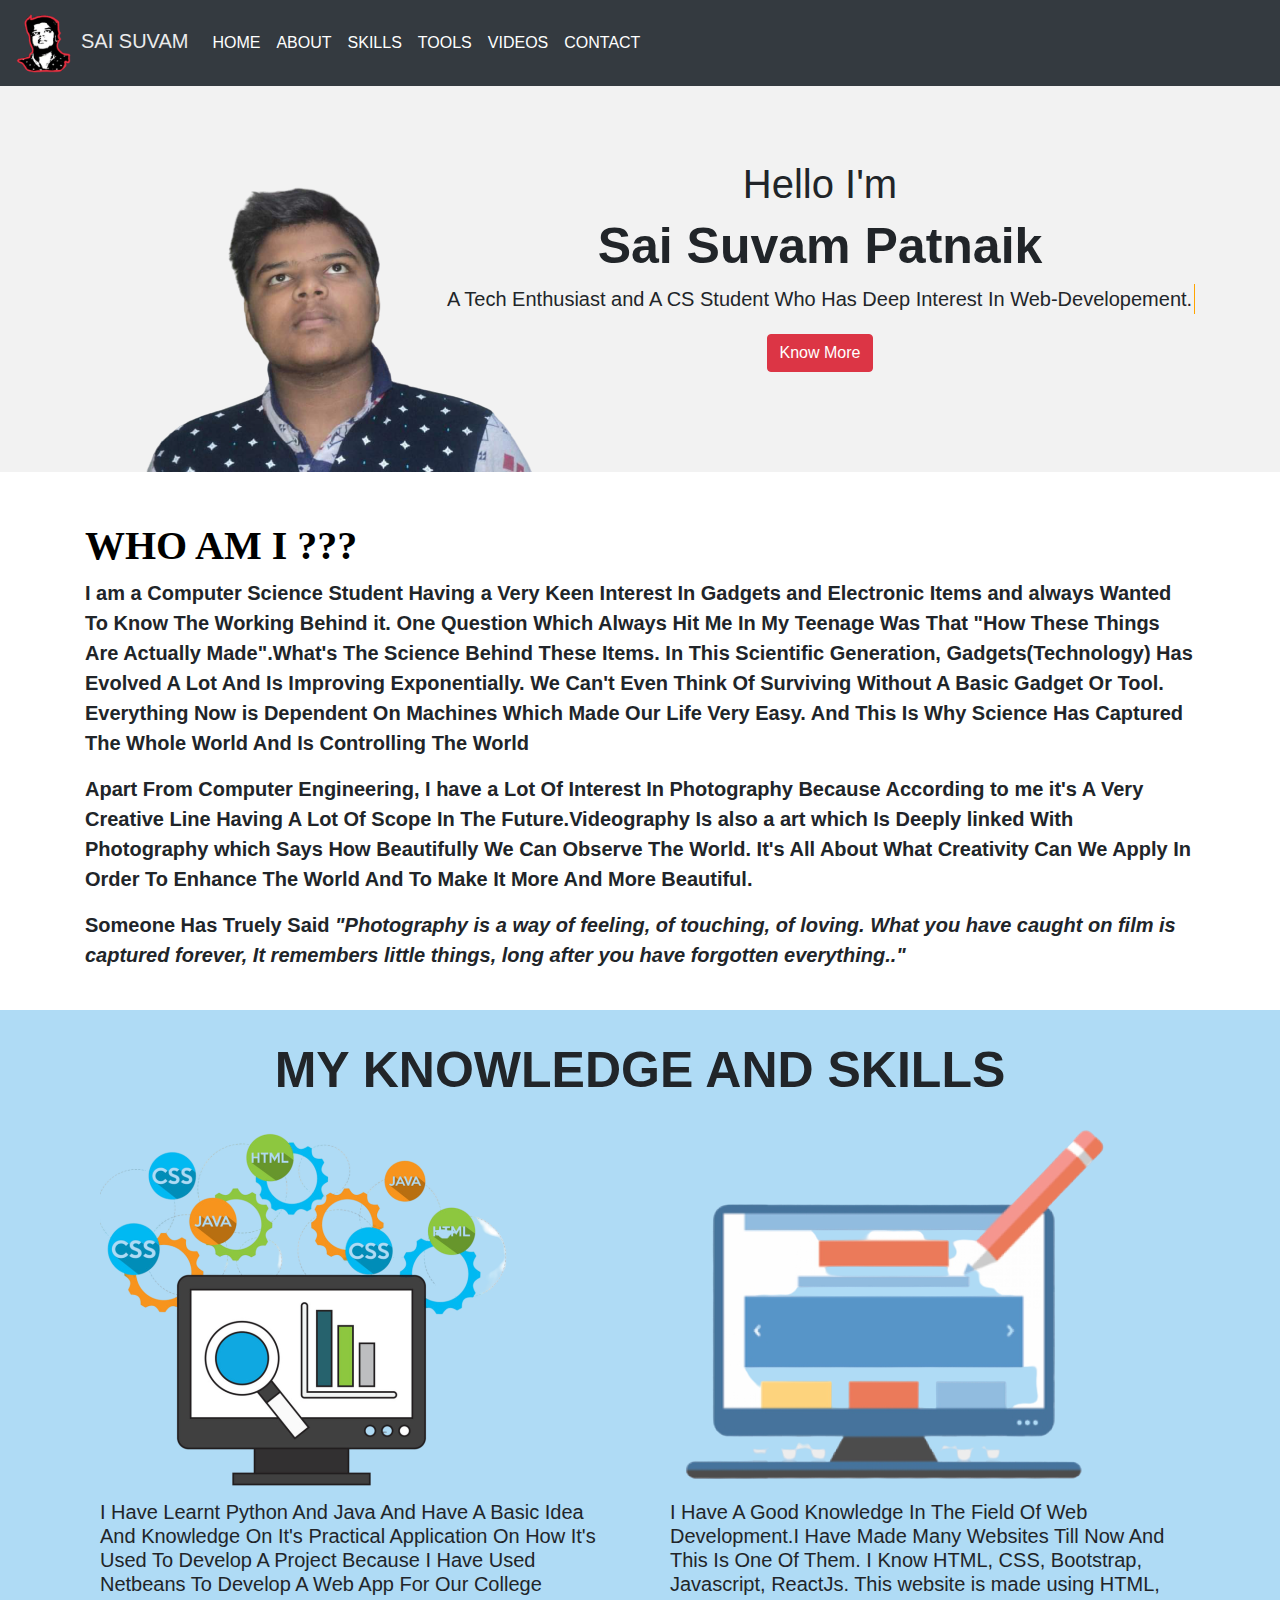
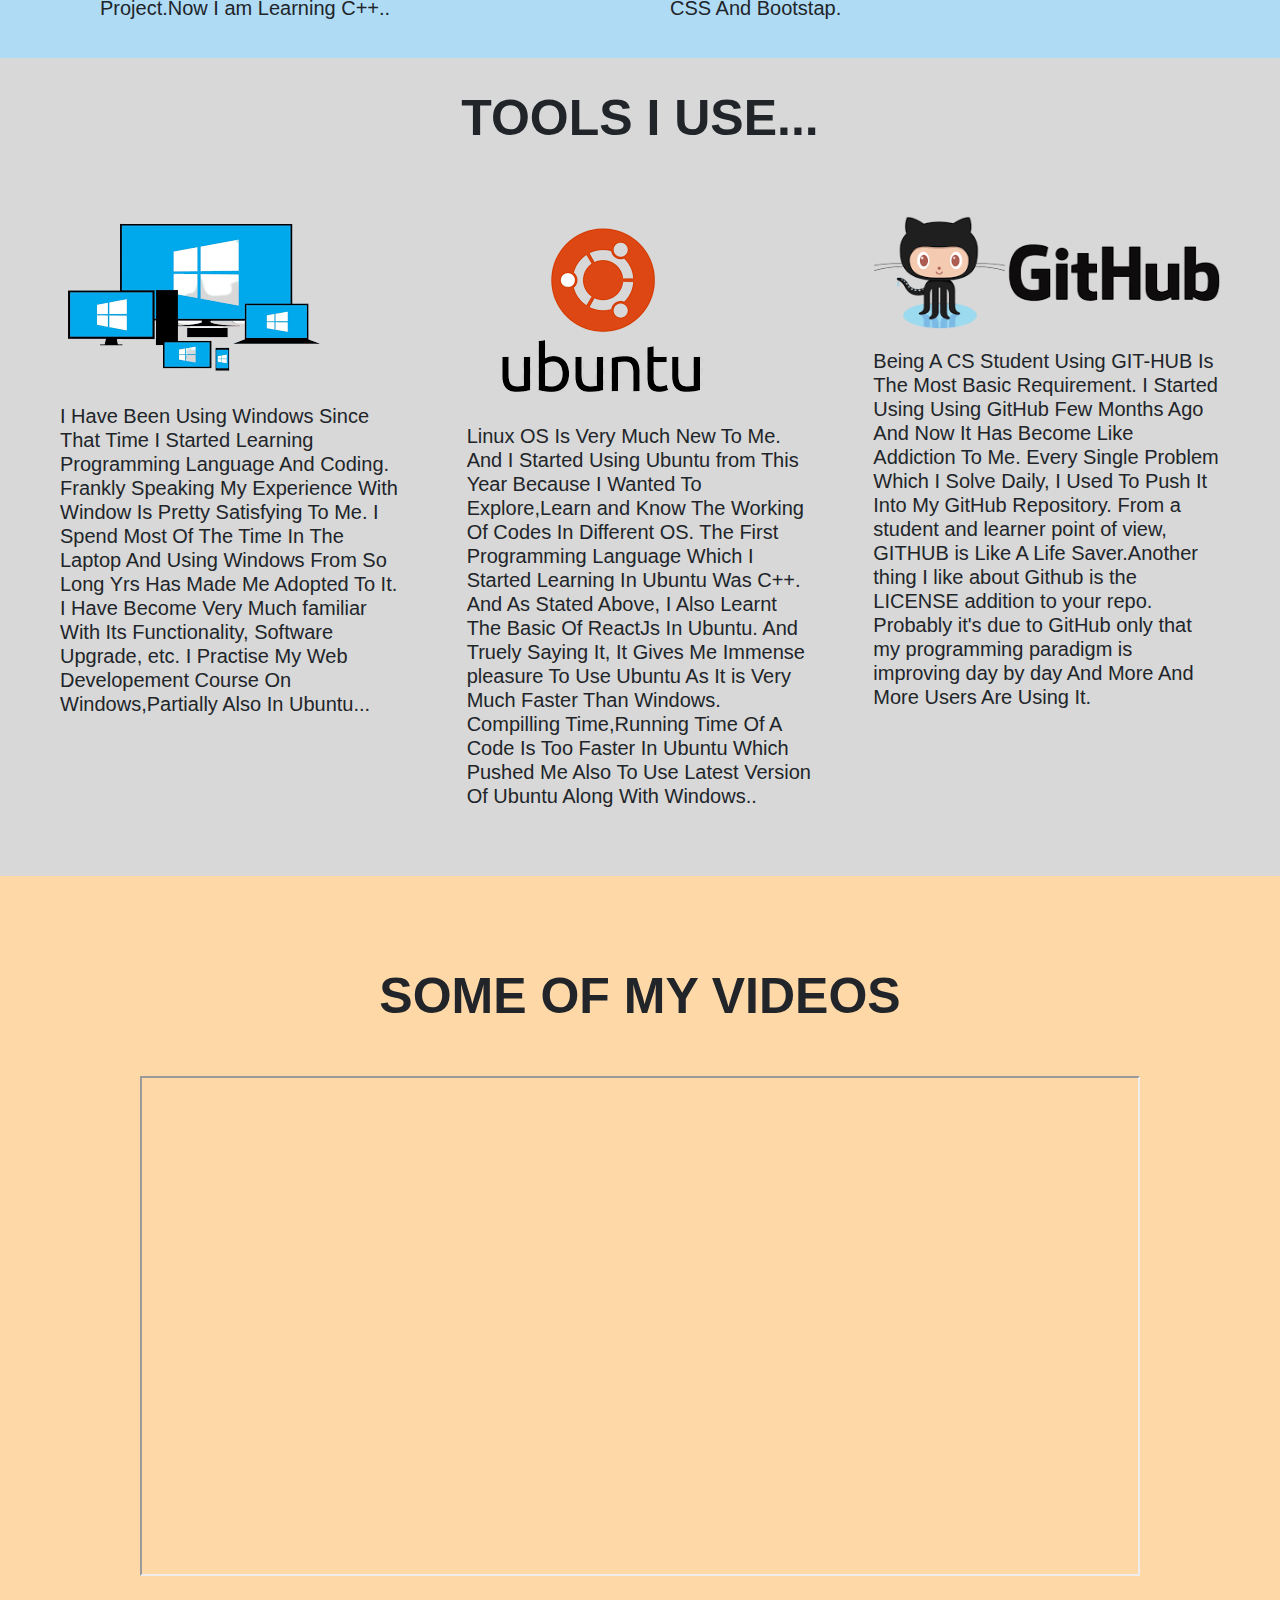
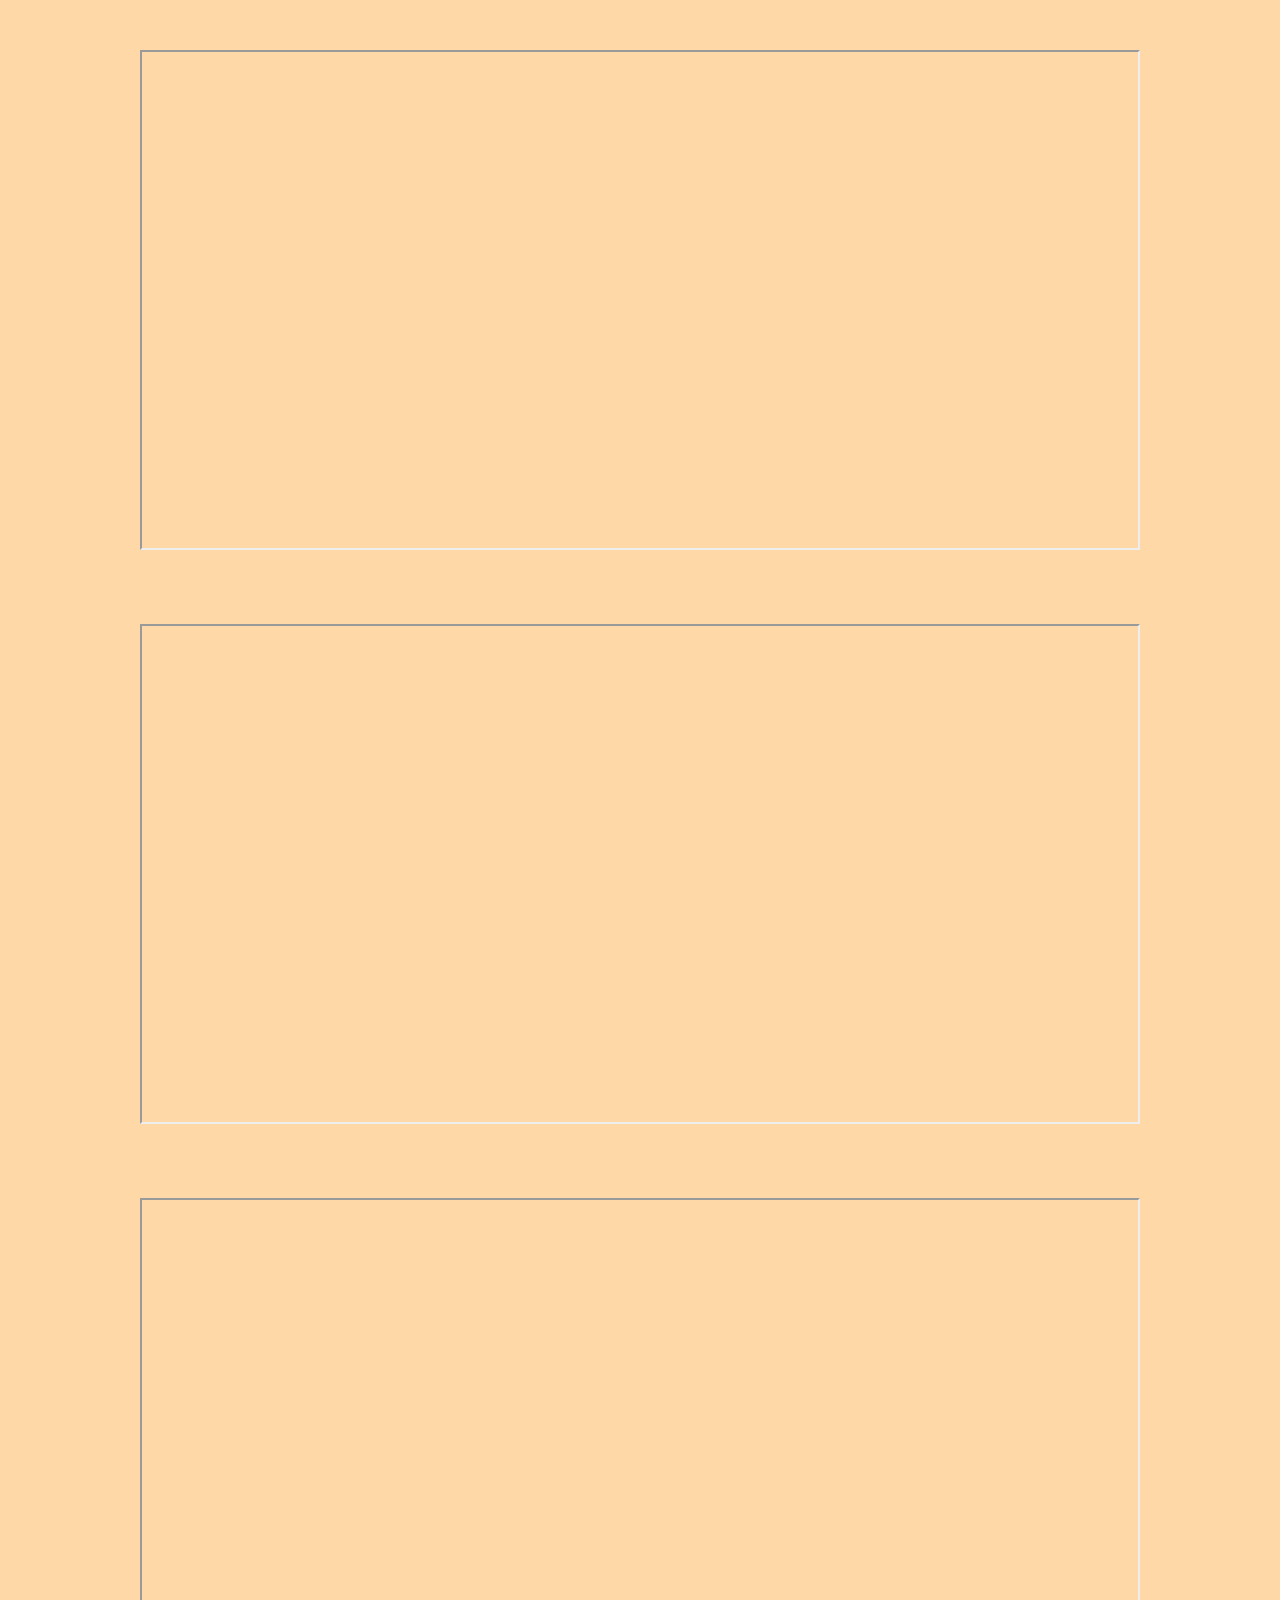
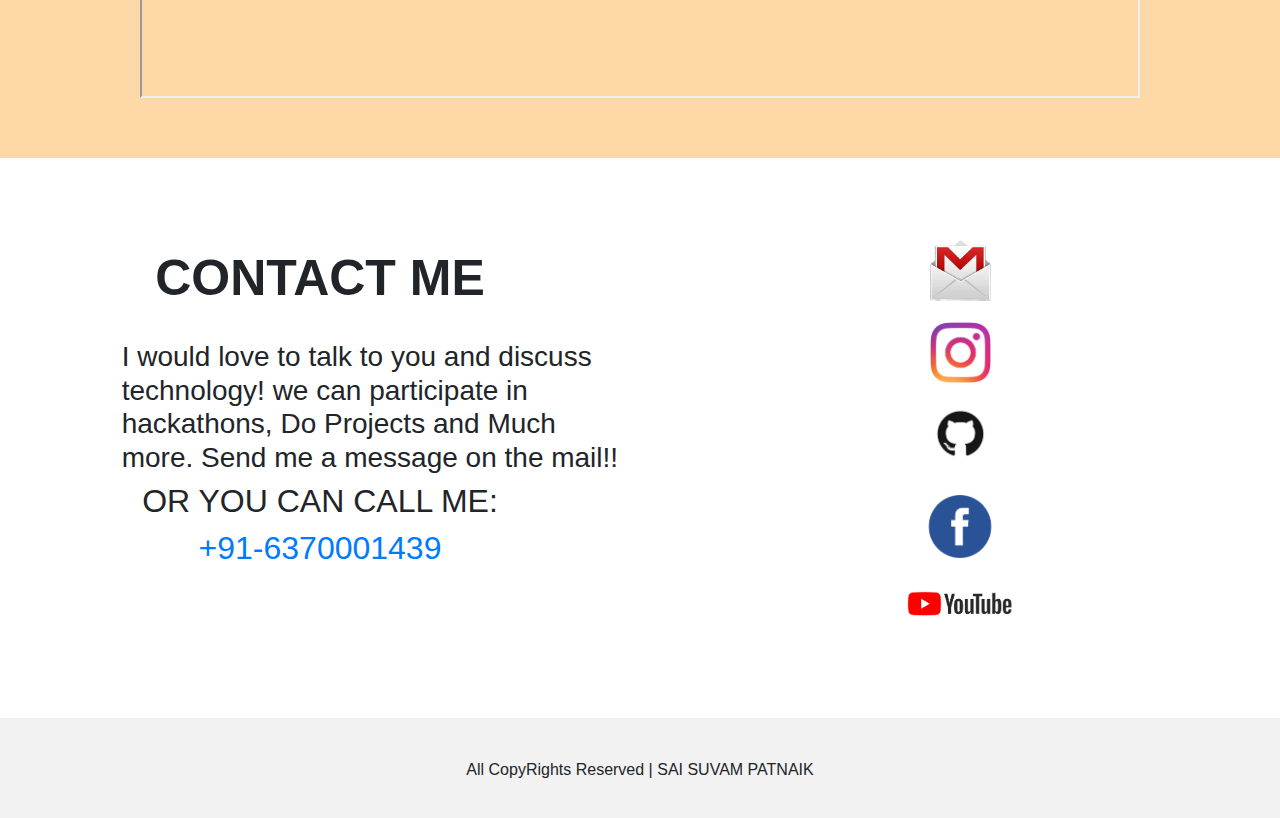
==== commit b431f658: "Update index.html" ====
--- a/index.html
+++ b/index.html
@@ -51,7 +51,7 @@
     <div id="About">
     	<div class="container cntn2">
     		<h1 class="lap2 ph2">WHO AM I ???</h1>
-    		<p id="about">I am a Computer Science Student Having a Very Keen Interest In Gadgets and Electronic Items and always Wanted To Know The Working Behind it. One Question Which Always Hit Me In My Teenage Was That "How These Things Are Actually Made".What's The Science Behind These Items. In This Scientific Generation, Gadgets(Technology) Has Evolved A Lot And Is Improving Exponentially. We Can't Even Think Of Surviving Without A Basic To Basic Gadget Or Tool. Everything Now is Dependent On Machines Which Made Our Life Very Easy. And This Is Why Science Has Captured The Whole World And Is Controlling The World</p>
+    		<p id="about">I am a Computer Science Student Having a Very Keen Interest In Gadgets and Electronic Items and always Wanted To Know The Working Behind it. One Question Which Always Hit Me In My Teenage Was That "How These Things Are Actually Made".What's The Science Behind These Items. In This Scientific Generation, Gadgets(Technology) Has Evolved A Lot And Is Improving Exponentially. We Can't Even Think Of Surviving Without A Basic Gadget Or Tool. Everything Now is Dependent On Machines Which Made Our Life Very Easy. And This Is Why Science Has Captured The Whole World And Is Controlling The World</p>
     		<p id="about">Apart From Computer Engineering, I have a Lot Of Interest In Photography Because According to me it's A Very Creative Line Having A Lot Of Scope In The Future.Videography Is also a art which Is Deeply linked With Photography which Says How Beautifully We Can Observe The World. It's All About What Creativity Can We Apply In Order To Enhance The World And To Make It More And More Beautiful.
 			</p>
 			<p id="quote">Someone Has Truely Said <i>"Photography is a way of feeling, of touching, of loving. What you have caught on film is captured forever, It remembers little things, long after you have forgotten everything.."</i></p><br>
@@ -142,4 +142,4 @@
 
      
 
-</body>+</body>
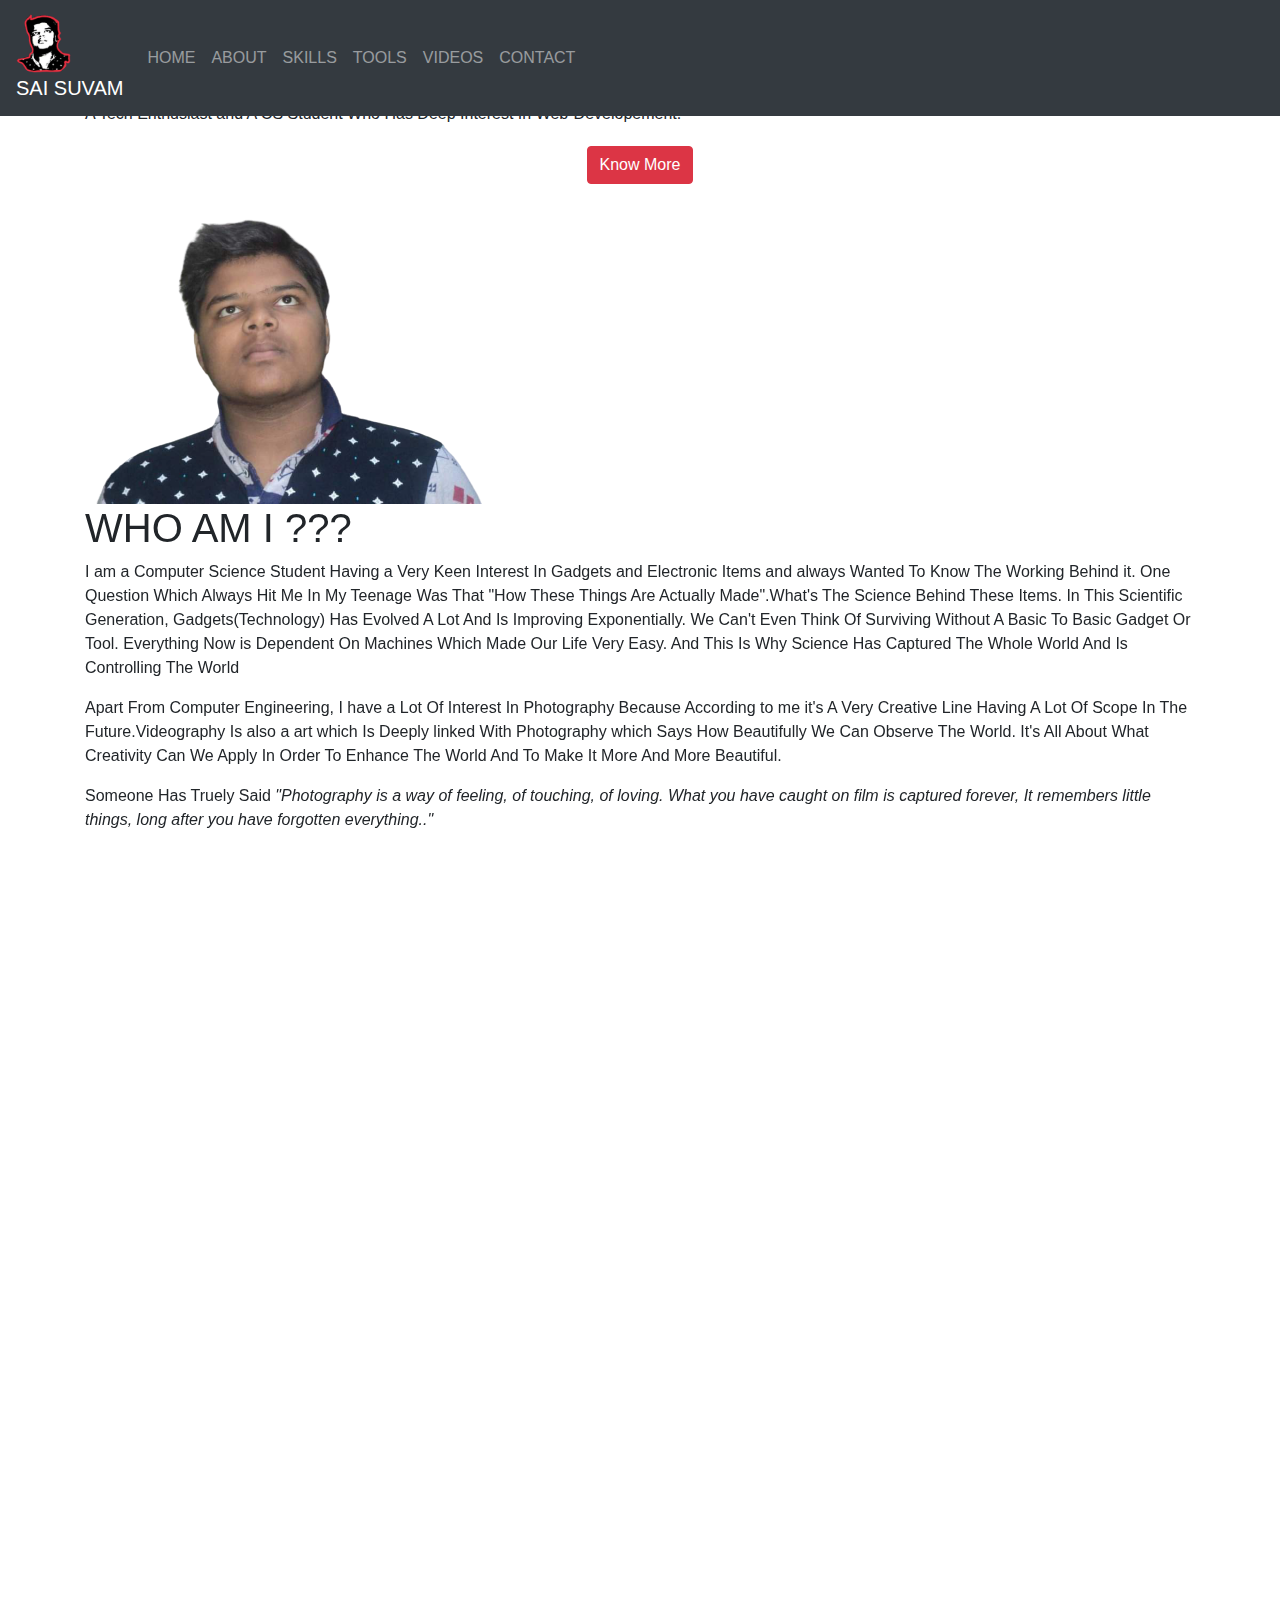
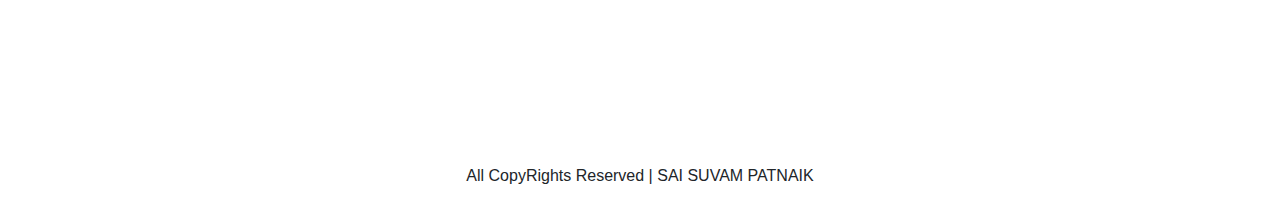
==== commit 0cad6464: "Add files via upload" ====
--- a/index.html
+++ b/index.html
@@ -5,11 +5,16 @@
     <meta charset="UTF-8">
     <meta name="viewport" content="width=device-width, initial-scale=1.0">
     <link rel="stylesheet" href="css/bootstrap.min.css">
+    <link href="https://unpkg.com/aos@2.3.1/dist/aos.css" rel="stylesheet">
+    <script src="https://unpkg.com/aos@2.3.1/dist/aos.js"></script>
     <link rel="stylesheet" href="css/ssp1.css">
     <link rel = "icon" href = "https://drive.google.com/thumbnail?id=1FleCQeYNR3vahb0Sj3cD_2mPm59BmALR">
     <title>SAI SUVAM PATNAIK</title>
 </head>
 <body>
+  <script>
+  AOS.init();
+</script>
 	<script src="js/jquery-3.5.1.js"></script>
     <script src="js/bootstrap.min.js"></script>
     <div class="navbar ssp navbar-expand-sm navbar-dark bg-dark fixed-top ">
@@ -38,7 +43,7 @@
     		<div class="vert vert1">
     			<h2 class="lap ph">Hello I'm</h2>
     			<h1 class="lap1 ph1">Sai Suvam Patnaik</h1>
-    			<p  class="lap3 ph3">A Tech Enthusiast and A CS Student Who Has Deep Interest In Web-Developement. </p>
+    			<p  class="lap3  ph3">A Tech Enthusiast and A CS Student Who Has Deep Interest In Web-Developement. </p>
     			<a href="#About" style="text-decoration: none;"><button style="margin-left:auto;margin-right:auto;display:block;margin-top: 20px;" type="button" class="btn btn-danger vert1 vert2">Know More</button></a>
     			
     		</div>
@@ -49,16 +54,16 @@
     </div>
 </div>
     <div id="About">
-    	<div class="container cntn2">
+    	<div class="container cntn2" data-aos="fade-up"  data-aos-easing="ease-in-sine">
     		<h1 class="lap2 ph2">WHO AM I ???</h1>
-    		<p id="about">I am a Computer Science Student Having a Very Keen Interest In Gadgets and Electronic Items and always Wanted To Know The Working Behind it. One Question Which Always Hit Me In My Teenage Was That "How These Things Are Actually Made".What's The Science Behind These Items. In This Scientific Generation, Gadgets(Technology) Has Evolved A Lot And Is Improving Exponentially. We Can't Even Think Of Surviving Without A Basic Gadget Or Tool. Everything Now is Dependent On Machines Which Made Our Life Very Easy. And This Is Why Science Has Captured The Whole World And Is Controlling The World</p>
+    		<p id="about">I am a Computer Science Student Having a Very Keen Interest In Gadgets and Electronic Items and always Wanted To Know The Working Behind it. One Question Which Always Hit Me In My Teenage Was That "How These Things Are Actually Made".What's The Science Behind These Items. In This Scientific Generation, Gadgets(Technology) Has Evolved A Lot And Is Improving Exponentially. We Can't Even Think Of Surviving Without A Basic To Basic Gadget Or Tool. Everything Now is Dependent On Machines Which Made Our Life Very Easy. And This Is Why Science Has Captured The Whole World And Is Controlling The World</p>
     		<p id="about">Apart From Computer Engineering, I have a Lot Of Interest In Photography Because According to me it's A Very Creative Line Having A Lot Of Scope In The Future.Videography Is also a art which Is Deeply linked With Photography which Says How Beautifully We Can Observe The World. It's All About What Creativity Can We Apply In Order To Enhance The World And To Make It More And More Beautiful.
 			</p>
 			<p id="quote">Someone Has Truely Said <i>"Photography is a way of feeling, of touching, of loving. What you have caught on film is captured forever, It remembers little things, long after you have forgotten everything.."</i></p><br>
     	</div>
     </div>
     <div id="skill">
-    	<div class="container-fluid cntn3">
+    	<div class="container-fluid cntn3" data-aos="fade-up"  data-aos-easing="ease-in-sine">
     		<div class="container">
     			<h1 class="lap4 ph4">MY KNOWLEDGE AND SKILLS</h1>	
     			<div class="row row1">
@@ -76,7 +81,7 @@
     </div>
 
     <div id="tools">
-    	<div class="container-fluid cntn4">
+    	<div class="container-fluid cntn4" data-aos="fade-down"  data-aos-easing="ease-in-sine">
     		
     			<h1 class="lap4 ph4">TOOLS I USE...</h1>	
     			<div class="row rowpadd">
@@ -97,7 +102,7 @@
     </div>
 
     <div id="VIDEOS">
-    	<div class="container-fluid cntn5">
+    	<div class="container-fluid cntn5" data-aos="fade-up"  data-aos-easing="ease-in-sine">
     		
     			<h1 class="lap4 ph4">SOME OF MY VIDEOS</h1>	
     			<iframe style="margin-left:auto;margin-right:auto;display:block" src="https://www.youtube.com/embed/9TF5CWQ1k9Q"></iframe><br>
@@ -107,7 +112,7 @@
       	</div>
   </div>
   <div id="contact">
-  	<div class="container-fluid cntn6">
+  	<div class="container-fluid cntn6" data-aos="fade-down"  data-aos-easing="ease-in-sine">
   		
   			
   			<div class="row">
@@ -142,4 +147,4 @@
 
      
 
-</body>
+</body>